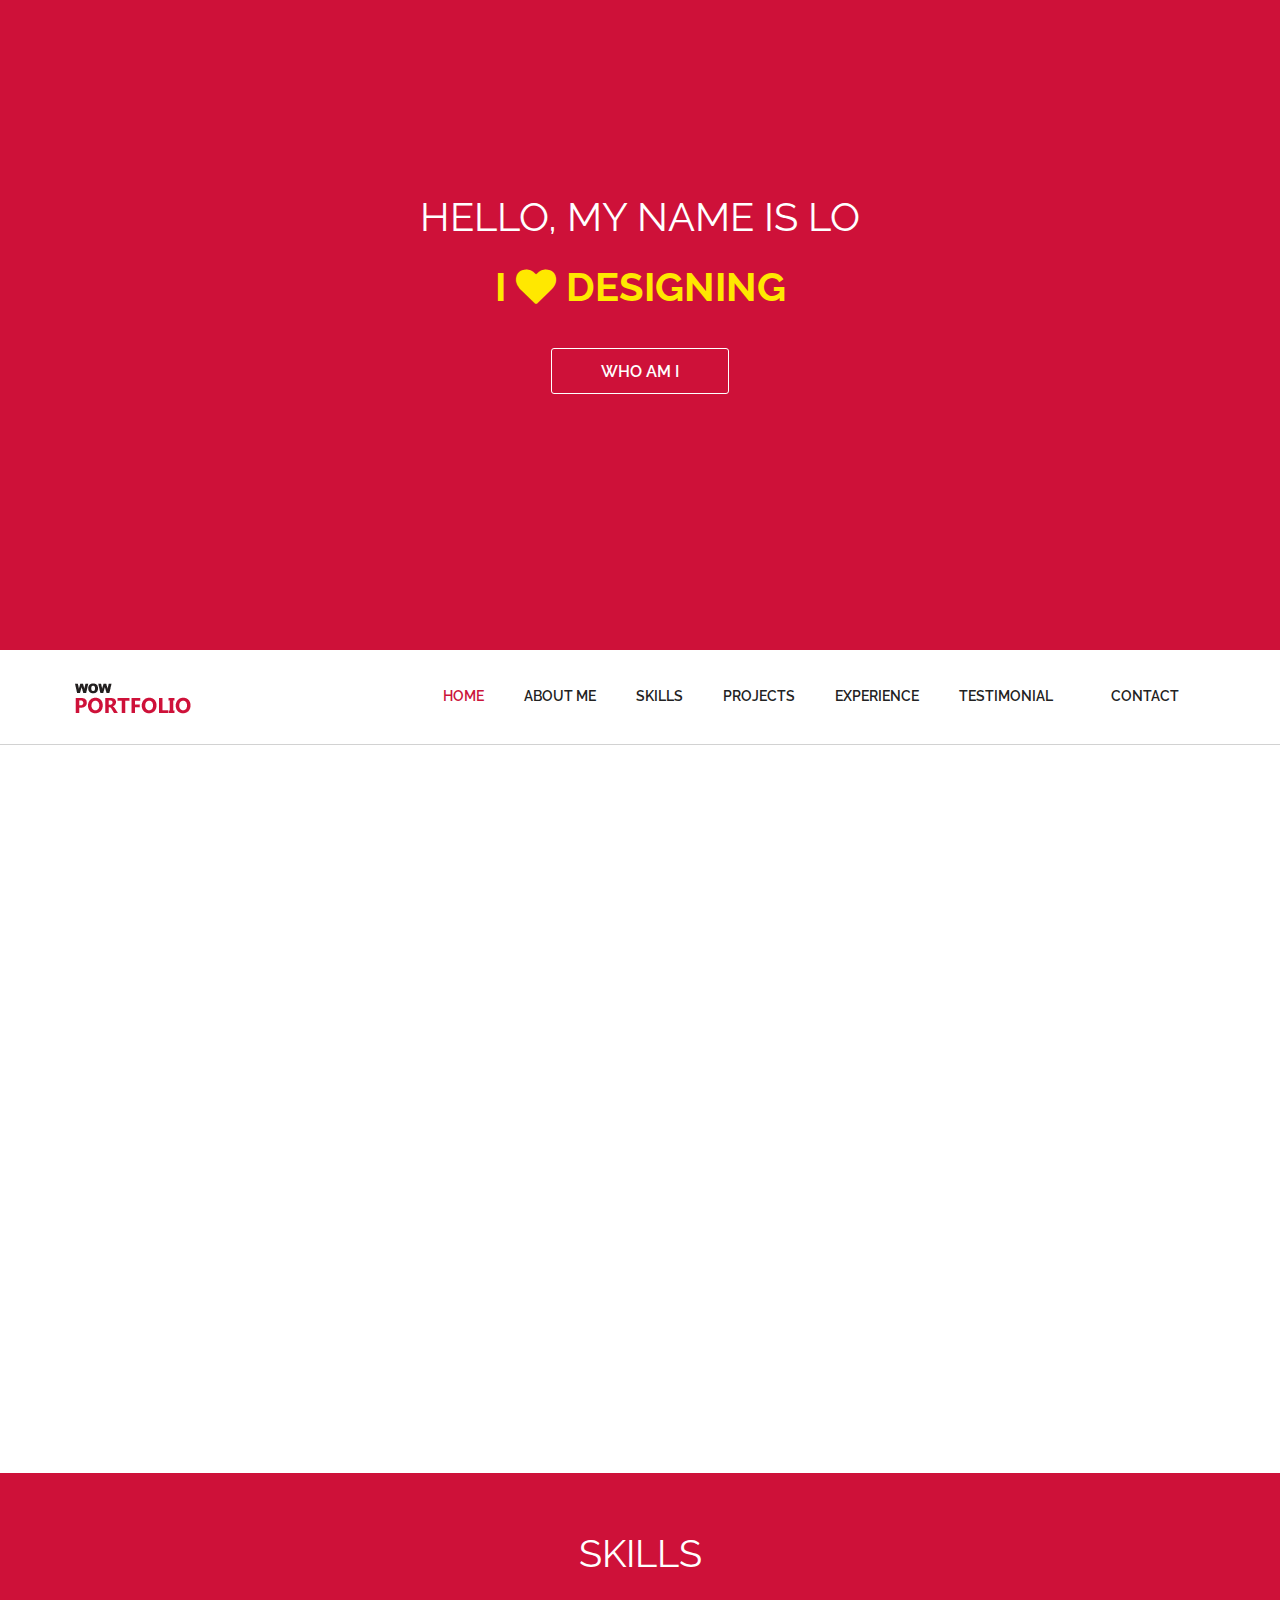
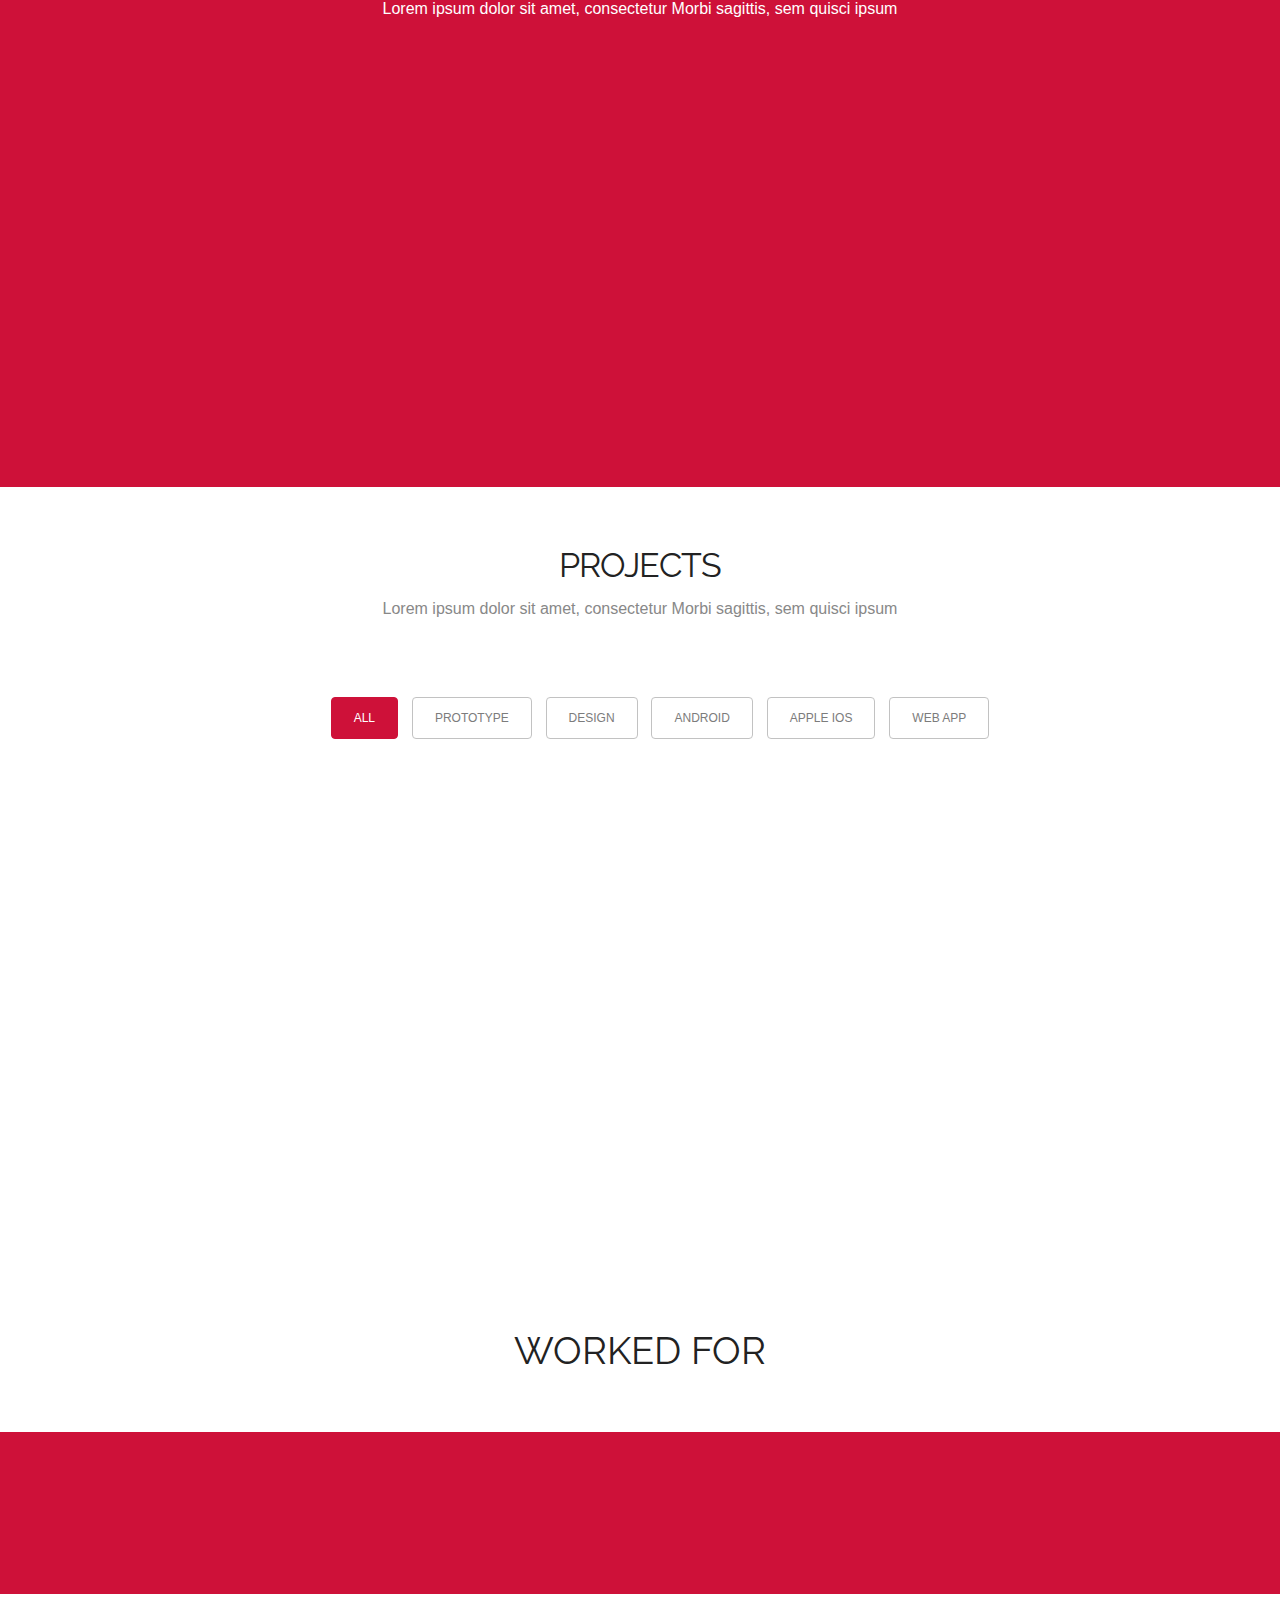
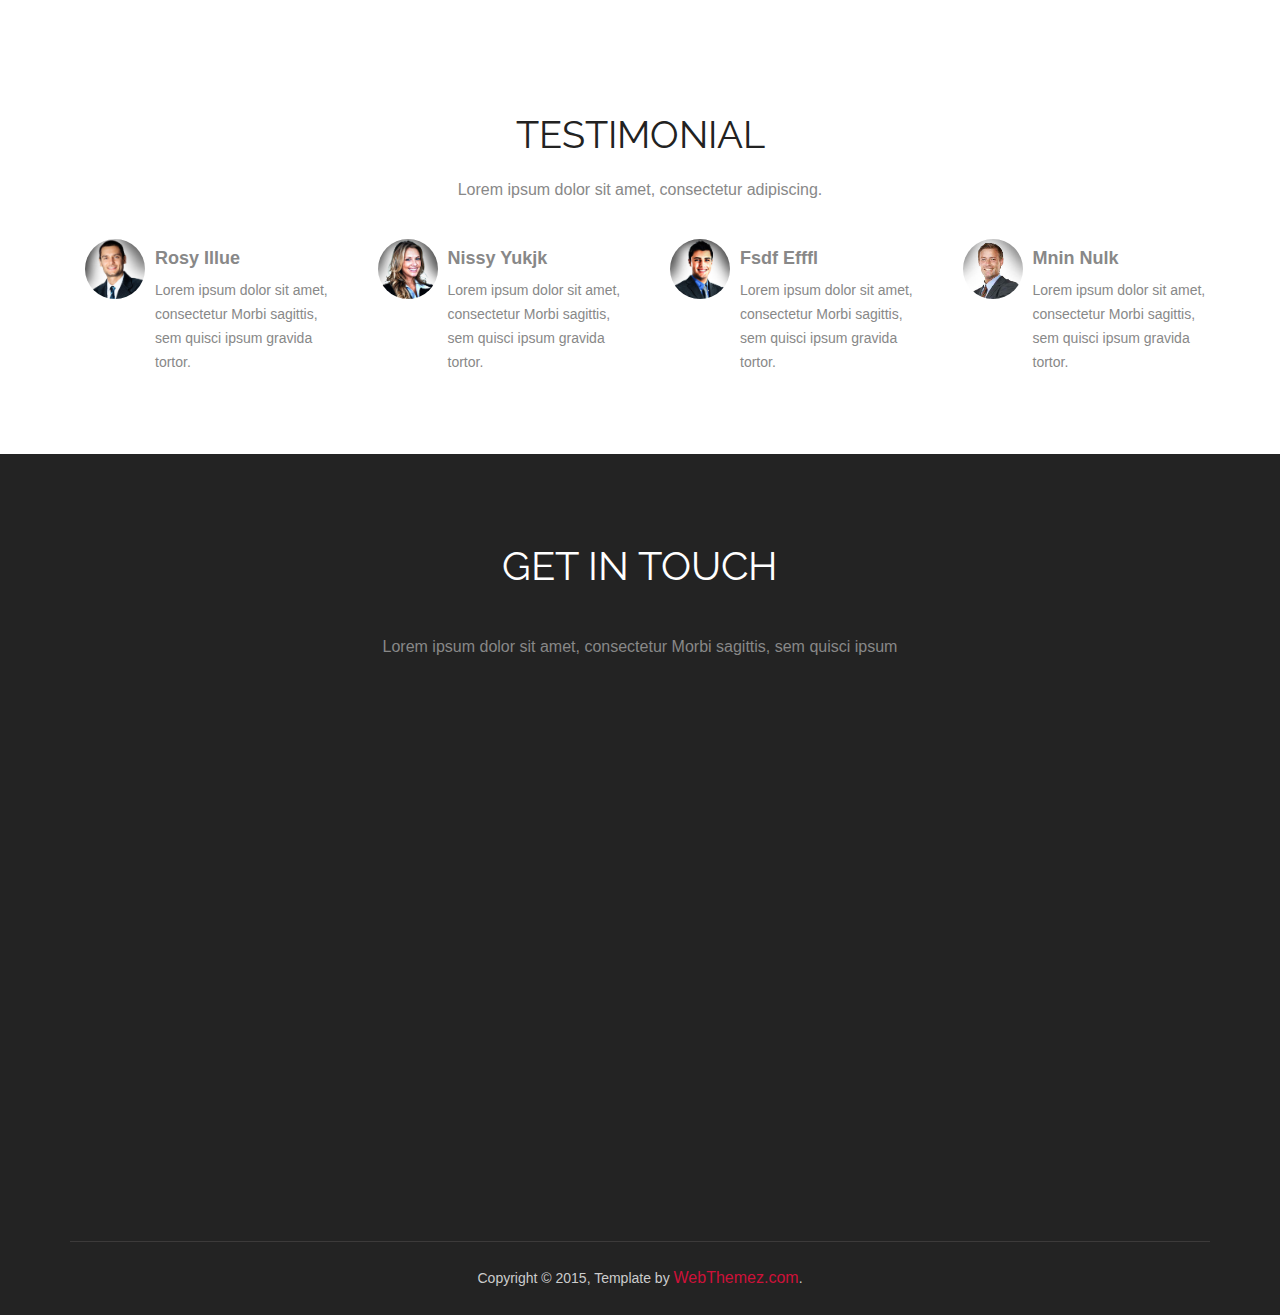
==== novo/index.html @ 46237d08 "ovo" ====
<!--
Author: http://webthemez.com
Note: Donate to remove backlink/credits in the footer(webthemez.com)--
Any help: webthemez@gmail.com
Licence: Creative Commons Attribution 3.0** - http://creativecommons.org/licenses/by/3.0/
-->
<!doctype html>
<html>
<head>
<meta charset="utf-8">
<meta name="viewport" content="width=device-width, maximum-scale=1">
<title>Wow Portfolio Multi Purpose HTML5 Template | Webthemez</title>
<link rel="icon" href="favicon.png" type="image/png">
<link href="css/bootstrap.min.css" rel="stylesheet" type="text/css">
<link rel="stylesheet" href="js/fancybox/jquery.fancybox.css" type="text/css" media="screen" />
<link href="css/style.css" rel="stylesheet" type="text/css"> 
<link href="css/font-awesome.css" rel="stylesheet" type="text/css"> 
<link href="css/animate.css" rel="stylesheet" type="text/css">
 
<!--[if lt IE 9]>
    <script src="js/respond-1.1.0.min.js"></script>
    <script src="js/html5shiv.js"></script>
    <script src="js/html5element.js"></script>
<![endif]-->
 
</head>
<body>

<!--Hero_Section-->
<section id="hero_section" class="top_cont_outer">
  <div class="hero_wrapper">
    <div class="container">
      <div class="hero_section">
        <div class="row">
          <div class="col-md-12">
		   
            <div class="top_left_cont zoomIn wow animated"> 
              <h2>Hello, my name is lo<br> <strong>I <i class="fa fa-heart"></i> Designing</strong></h2>

                <div class="underline"></div>             
              <a href="#aboutUs" class="read_more2">Who Am I</a> </div>
          </div> 
        </div>
      </div>
    </div>
  </div>
</section>
<!--Hero_Section--> 

<!--Header_section-->
<header id="header_wrapper">
  <div class="container">
    <div class="header_box">
      <div class="logo"><a href="#"><img src="img/logo.png" alt="logo"></a></div>
	  <nav class="navbar navbar-inverse" role="navigation">
      <div class="navbar-header">
        <button type="button" id="nav-toggle" class="navbar-toggle" data-toggle="collapse" data-target="#main-nav"> <span class="sr-only">Toggle navigation</span> <span class="icon-bar"></span> <span class="icon-bar"></span> <span class="icon-bar"></span> </button>
        </div>
	    <div id="main-nav" class="collapse navbar-collapse navStyle">
			<ul class="nav navbar-nav" id="mainNav">
			  <li class="active"><a href="#hero_section" class="scroll-link">Home</a></li>
			  <li><a href="#aboutUs" class="scroll-link">About Me</a></li>
			  <li><a href="#service" class="scroll-link">Skills</a></li>
			  <li><a href="#Portfolio" class="scroll-link">Projects</a></li>
			  <li><a href="#clients" class="scroll-link">Experience</a></li>
			  <li><a href="#team" class="scroll-link">Testimonial</a></li>
			  <li><a href="#contact" class="scroll-link">Contact</a></li>
			</ul>
      </div>
	 </nav>
    </div>
  </div>
</header>
<!--Header_section--> 

<section id="aboutUs"><!--Aboutus-->
<div class="inner_wrapper aboutUs-container fadeInLeft animated wow">
  <div class="container">
    <h2>Who Am I</h2>
	<h6>Lorem ipsum dolor sit amet, consectetur Morbi sagittis, sem quisci ipsum</h6>
    <div class="inner_section"> 
	  <div class="row">
						<div class="col-lg-12 about-us">
							<div class="row">
							<div class="col-md-6"> <img class="img-responsive" src="img/about1.jpg" align=""> </div><!-- /.col-md-6 -->
								<div class="col-md-6">
									<h3>I Design Awesome Web Apps</h3>
									<p>
										 Lorem ipsum dolor sit amet, consectetur Morbi sagittis, sem quisci ipsum gravida tortor orci ipsum gravida tortor. Lorem ipsum dolor sit amet, tortor orci ipsum gravida tortor. Lorem ipsum dolor sit amet, conseconsectetur.
									</p>

									<ul class="about-us-list">
										<li class="points">Consectetur Morbi sagittis, sem quisci ipsum gravida tortor</li>
										<li class="points">Morbi sagittis, sem quis lacinia faucibus, orci ipsum gravida </li>
										<li class="points">Lorem ipsum dolor sit amet, consectetur Morbi sagittis, sem quisci gravida </li>
                                        <li class="points">Sagittis, sem quis lacinia faucibus, orci ipsum gravida </li>
										<li class="points">Ipsum dolor sit amet, consectetur Morbi sagittis, sem quisci</li>
									</ul><!-- /.about-us-list -->
								 
								</div><!-- /.col-md-6 -->
								
							</div><!-- /.row -->	
						</div><!-- /.col-lg-12 -->
					</div>
      
    </div>
  </div> 
  </div>
</section>
<!--Aboutus--> 


<!--Service-->
<section  id="service">
  <div class="container">
    <h2>Skills</h2>
	<h6>Lorem ipsum dolor sit amet, consectetur Morbi sagittis, sem quisci ipsum</h6>
    <div class="service_wrapper">
      <div class="row">
        <div class="col-md-3">
		<div class="service_icon delay-03s animated wow  zoomIn"> <span><i class="fa fa-android"></i></span> </div>
          <div class="service_block">
            
            <h3 class="animated fadeInUp wow">Android</h3>
            <p class="animated fadeInDown wow">Lorem Ipsum is simply dummy text of the printing and typesetting industry. </p>
          </div>
        </div>
        <div class="col-md-3"> 
		<div class="service_icon icon2  delay-03s animated wow zoomIn"> <span><i class="fa fa-apple"></i></span> </div> 
		<div class="service_block">
            <h3 class="animated fadeInUp wow">Apple IOS</h3>
            <p class="animated fadeInDown wow">Lorem Ipsum is simply dummy text of the printing and typesetting industry.  </p>
          </div>
        </div>
        <div class="col-md-3">
		<div class="service_icon icon3  delay-03s animated wow zoomIn"> <span><i class="fa fa-html5"></i></span> </div>
          <div class="service_block">
            
            <h3 class="animated fadeInUp wow">Design</h3>
            <p class="animated fadeInDown wow">Lorem Ipsum is simply dummy text of the printing and typesetting industry.  </p>
          </div>
        </div>
		  <div class="col-md-3">
		<div class="service_icon icon3  delay-03s animated wow zoomIn"> <span><i class="fa fa-user"></i></span> </div>
          <div class="service_block">
            
            <h3 class="animated fadeInUp wow">Development</h3>
            <p class="animated fadeInDown wow">Lorem Ipsum is simply dummy text of the printing and typesetting industry.  </p>
          </div>
        </div>
      </div> 
    </div>
  </div>
</section>
<!--Service-->




<!-- Portfolio -->
<section id="Portfolio" class="content"> 
  
  <!-- Container -->
  <div class="container portfolio_title"> 
    
    <!-- Title -->
    <div class="section-title">
      <h2>Projects</h2>
	<h6>Lorem ipsum dolor sit amet, consectetur Morbi sagittis, sem quisci ipsum</h6>
	  
    </div>
    <!--/Title --> 
    
  </div>
  <!-- Container -->
  
  <div class="portfolio-top"></div>
  
  <!-- Portfolio Filters -->
  <div class="portfolio"> 
    
    <div id="filters" class="sixteen columns">
      <ul class="clearfix">
        <li><a id="all" href="#" data-filter="*" class="active">
          <h5>All</h5>
          </a></li>
        <li><a class="" href="#" data-filter=".prototype">
          <h5>Prototype</h5>
          </a></li>
        <li><a class="" href="#" data-filter=".design">
          <h5>Design</h5>
          </a></li>
        <li><a class="" href="#" data-filter=".android">
          <h5>Android</h5>
          </a></li>
        <li><a class="" href="#" data-filter=".appleIOS">
          <h5>Apple IOS</h5>
          </a></li>
        <li><a class="" href="#" data-filter=".web">
          <h5>Web App</h5>
          </a></li>
      </ul>
    </div>
    <!--/Portfolio Filters --> 
    
    <!-- Portfolio Wrapper -->
    <div class="isotope fadeInLeft animated wow grid" style="position: relative; overflow: hidden; height: 480px;" id="portfolio_wrapper">  
      <!-- Portfolio Item -->
      <figure style="position: absolute; left: 0px; top: 0px; transform: translate3d(0px, 0px, 0px) scale3d(1, 1, 1); width: 337px; opacity: 1;" class="portfolio-item one-four   appleIOS isotope-item effect-oscar">
	   
        <div class="portfolio_img"> 
		<img src="img/portfolio_pic1.jpg"  alt="Portfolio 1"> </div> 
			<figcaption>		
				<div>
				  <a href="img/portfolio_pic1.jpg" class="fancybox"> 
					<h2>Warm <span>Oscar</span></h2>
							<p>Oscar is a decent man. He used to clean porches with pleasure.</p>
				  </a>
				</div>
			</figcaption>
        </figure>
      <!--/Portfolio Item --> 
      
      <!-- Portfolio Item-->
      <figure style="position: absolute; left: 0px; top: 0px; transform: translate3d(337px, 0px, 0px) scale3d(1, 1, 1); width: 337px; opacity: 1;" class="portfolio-item one-four  design isotope-item effect-oscar">
        <div class="portfolio_img"> <img src="img/portfolio_pic2.jpg" alt="Portfolio 1"> </div>
        	<figcaption>		
				<div>
				  <a href="img/portfolio_pic2.jpg" class="fancybox"> 
					<h2>Warm <span>Oscar</span></h2>
							<p>Oscar is a decent man. He used to clean porches with pleasure.</p>
				  </a>
				</div>
			</figcaption>
        </figure>
      <!--/Portfolio Item --> 
      
      <!-- Portfolio Item -->
      <figure style="position: absolute; left: 0px; top: 0px; transform: translate3d(674px, 0px, 0px) scale3d(1, 1, 1); width: 337px; opacity: 1;" class="portfolio-item one-four  design  isotope-item effect-oscar">
        <div class="portfolio_img"> <img src="img/portfolio_pic3.jpg" alt="Portfolio 1"> </div>
       <figcaption>		
				<div>
				  <a href="img/portfolio_pic3.jpg" class="fancybox"> 
					<h2>Warm <span>Oscar</span></h2>
							<p>Oscar is a decent man. He used to clean porches with pleasure.</p>
				  </a>
				</div>
			</figcaption>
        </figure>
      <!--/Portfolio Item--> 
      
      <!-- Portfolio Item-->
      <figure style="position: absolute; left: 0px; top: 0px; transform: translate3d(1011px, 0px, 0px) scale3d(1, 1, 1); width: 337px; opacity: 1;" class="portfolio-item one-four  android  prototype web isotope-item effect-oscar">
        <div class="portfolio_img"> <img src="img/portfolio_pic4.jpg" alt="Portfolio 1"> </div>
         <figcaption>		
				<div>
				  <a href="img/portfolio_pic4.jpg" class="fancybox"> 
					<h2>Warm <span>Oscar</span></h2>
							<p>Oscar is a decent man. He used to clean porches with pleasure.</p>
				  </a>
				</div>
			</figcaption>
      </figure>
      <!-- Portfolio Item --> 
      
      <!-- Portfolio Item -->
      <figure style="position: absolute; left: 0px; top: 0px; transform: translate3d(0px, 240px, 0px) scale3d(1, 1, 1); width: 337px; opacity: 1;" class="portfolio-item one-four  design isotope-item effect-oscar">
        <div class="portfolio_img"> <img src="img/portfolio_pic5.jpg" alt="Portfolio 1"> </div>
       <figcaption>		
				<div>
				  <a href="img/portfolio_pic5.jpg" class="fancybox"> 
					<h2>Warm <span>Oscar</span></h2>
							<p>Oscar is a decent man. He used to clean porches with pleasure.</p>
				  </a>
				</div>
			</figcaption>
      </figure>
      <!--/Portfolio Item --> 
      
      <!-- Portfolio Item -->
      <figure style="position: absolute; left: 0px; top: 0px; transform: translate3d(337px, 240px, 0px) scale3d(1, 1, 1); width: 337px; opacity: 1;" class="portfolio-item one-four  web isotope-item effect-oscar">
        <div class="portfolio_img"> <img src="img/portfolio_pic6.jpg" alt="Portfolio 1"> </div>
       <figcaption>		
				<div>
				  <a href="img/portfolio_pic6.jpg" class="fancybox"> 
					<h2>Warm <span>Oscar</span></h2>
							<p>Oscar is a decent man. He used to clean porches with pleasure.</p>
				  </a>
				</div>
			</figcaption>
      </figure>
      <!--/Portfolio Item --> 
      
      <!-- Portfolio Item  -->
      <figure style="position: absolute; left: 0px; top: 0px; transform: translate3d(674px, 240px, 0px) scale3d(1, 1, 1); width: 337px; opacity: 1;" class="portfolio-item one-four  design web isotope-item effect-oscar">
        <div class="portfolio_img"> <img src="img/portfolio_pic7.jpg" alt="Portfolio 1"> </div>       
       <figcaption>		
				<div>
				  <a href="img/portfolio_pic7.jpg" class="fancybox"> 
					<h2>Warm <span>Oscar</span></h2>
							<p>Oscar is a decent man. He used to clean porches with pleasure.</p>
				  </a>
				</div>
			</figcaption>
       </figure>
      <!--/Portfolio Item --> 
      
      <!-- Portfolio Item -->
      <figure style="position: absolute; left: 0px; top: 0px; transform: translate3d(1011px, 240px, 0px) scale3d(1, 1, 1); width: 337px; opacity: 1;" class="portfolio-item one-four   android isotope-item effect-oscar">
        <div class="portfolio_img"> <img src="img/portfolio_pic8.jpg" alt="Portfolio 1"> </div>       
      <figcaption>		
				<div>
				  <a href="img/portfolio_pic8.jpg" class="fancybox"> 
					<h2>Warm <span>Oscar</span></h2>
							<p>Oscar is a decent man. He used to clean porches with pleasure.</p>
				  </a>
				</div>
			</figcaption>
        </figure>
      <!--/Portfolio Item --> 
      
    </div>
    <!--/Portfolio Wrapper --> 
    
  </div>
  <!--/Portfolio Filters -->
  
  <div class="portfolio_btm"></div>
  
  
  <div id="project_container">
    <div class="clear"></div>
    <div id="project_data"></div>
  </div>
 
  
</section>
<!--/Portfolio --> 

<section class="page_section" id="clients"><!--page_section-->
  <h2>Worked For</h2>
<!--page_section-->
<div class="client_logos"><!--client_logos-->
  <div class="container">
    <ul class="fadeInRight animated wow">
      <li><a href="javascript:void(0)"><img src="img/client_logo1.png" alt=""></a></li>
      <li><a href="javascript:void(0)"><img src="img/client_logo2.png" alt=""></a></li>
      <li><a href="javascript:void(0)"><img src="img/client_logo3.png" alt=""></a></li>
      <li><a href="javascript:void(0)"><img src="img/client_logo5.png" alt=""></a></li>
    </ul>
  </div>
</div>
</section>
<!--client_logos-->

<section class="page_section team" id="team"><!--main-section team-start-->
  <div class="container">
    <h2>Testimonial</h2>
    <h6>Lorem ipsum dolor sit amet, consectetur adipiscing.</h6>
	  	
		<div id="team" name="team">
  <div class="container">
    <div class="row centered">
      
      <div class="col-md-3 centered"> <img class="img img-circle lt-box" src="img/team01.jpg" height="120px" width="120px" alt="">
        <div class="rt-box"><h4><strong>Rosy Illue</strong></h4>
        <p>Lorem ipsum dolor sit amet, consectetur Morbi sagittis, sem quisci ipsum gravida tortor.</p><br/>
		</div>
       </div>
         <div class="col-md-3 centered"> <img class="img img-circle lt-box" src="img/team02.jpg" height="120px" width="120px" alt="">
        <div class="rt-box"><h4><strong>Nissy Yukjk</strong></h4>
        <p>Lorem ipsum dolor sit amet, consectetur Morbi sagittis, sem quisci ipsum gravida tortor.</p><br/>
		</div>
       </div>
	      <div class="col-md-3 centered"> <img class="img img-circle lt-box" src="img/team03.jpg" height="120px" width="120px" alt="">
        <div class="rt-box"><h4><strong>Fsdf Efffl</strong></h4>
        <p>Lorem ipsum dolor sit amet, consectetur Morbi sagittis, sem quisci ipsum gravida tortor.</p><br/>
		</div>
       </div>
	      <div class="col-md-3 centered"> <img class="img img-circle lt-box" src="img/team04.jpg" height="120px" width="120px" alt="">
        <div class="rt-box"><h4><strong>Mnin Nulk</strong></h4>
        <p>Lorem ipsum dolor sit amet, consectetur Morbi sagittis, sem quisci ipsum gravida tortor.</p><br/>
		</div>
       </div>
   
    </div>
  </div>
  <!-- row --> 
</div>
	</div>
</section>
<!--/Team-->
<!--Footer-->
<footer class="footer_wrapper" id="contact">
  <div class="container">
    <section class="page_section contact" id="contact">
      <div class="contact_section">
        <h2>Get In Touch</h2>
	<h6>Lorem ipsum dolor sit amet, consectetur Morbi sagittis, sem quisci ipsum</h6>
     
      </div>
      <div class="row">
        <div class="col-lg-4 wow fadeInLeft">	
		 <div class="contact_info">
                            <div class="detail">
                                <h4>UNIQUE Infoway</h4>
                                <p>104, Some street, NewYork, USA</p>
                            </div>
                            <div class="detail">
                                <h4>call us</h4>
                                <p>+1 234 567890</p>
                            </div>
                            <div class="detail">
                                <h4>Email us</h4>
                                <p>support@sitename.com</p>
                            </div> 
                        </div>
       		  
			  
          
          <ul class="social_links">
            <li class="twitter animated bounceIn wow delay-02s"><a href="javascript:void(0)"><i class="fa fa-twitter"></i></a></li>
            <li class="facebook animated bounceIn wow delay-03s"><a href="javascript:void(0)"><i class="fa fa-facebook"></i></a></li>
            <li class="pinterest animated bounceIn wow delay-04s"><a href="javascript:void(0)"><i class="fa fa-pinterest"></i></a></li>
            <li class="gplus animated bounceIn wow delay-05s"><a href="javascript:void(0)"><i class="fa fa-google-plus"></i></a></li> 
          </ul>
        </div>
        <div class="col-lg-8 wow fadeInLeft delay-06s">
          <div class="form">
            <input class="input-text" type="text" name="" value="Your Name *" onFocus="if(this.value==this.defaultValue)this.value='';" onBlur="if(this.value=='')this.value=this.defaultValue;">
            <input class="input-text" type="text" name="" value="Your E-mail *" onFocus="if(this.value==this.defaultValue)this.value='';" onBlur="if(this.value=='')this.value=this.defaultValue;">
            <textarea class="input-text text-area" cols="0" rows="0" onFocus="if(this.value==this.defaultValue)this.value='';" onBlur="if(this.value=='')this.value=this.defaultValue;">Your Message *</textarea>
            <input class="input-btn" type="submit" value="send message">
          </div>
        </div>
      </div>
    </section>
  </div>
  <div class="container">
    <div class="footer_bottom"><span>Copyright © 2015,    Template by <a href="http://webthemez.com">WebThemez.com</a>. </span> </div>
  </div>
</footer>

<script type="text/javascript" src="js/jquery-1.11.0.min.js"></script>
<script type="text/javascript" src="js/bootstrap.min.js"></script>
<script type="text/javascript" src="js/jquery-scrolltofixed.js"></script>
<script type="text/javascript" src="js/jquery.nav.js"></script> 
<script type="text/javascript" src="js/jquery.easing.1.3.js"></script>
<script type="text/javascript" src="js/jquery.isotope.js"></script>
<script src="js/fancybox/jquery.fancybox.pack.js" type="text/javascript"></script> 
<script type="text/javascript" src="js/wow.js"></script> 
<script type="text/javascript" src="js/custom.js"></script>

</body>
</html>
---- novo/css/style.css ----
/*
Author: http://webthemez.com
Note: Donate to remove backlink/credits in the footer(webthemez.com)--
Any help: webthemez@gmail.com
Licence: Creative Commons Attribution 3.0** - http://creativecommons.org/licenses/by/3.0/
*/
@charset "utf-8";
@import url(http://fonts.googleapis.com/css?family=Raleway:800,700,400);
@import url(http://fonts.googleapis.com/css?family=Signika:400,600);

/* Reset
---------------------------------*/
ul {
    list-style: none;
}

.figure {
    margin: 0px;
}

img {
    max-width: 100%;
}

a, a:hover, a:active {
    outline: 0px !important;
	text-decoration:none;
}
.clear {
    clear: both;
    display: block;
    overflow: hidden;
    visibility: hidden;
    width: 0;
    height: 0;
}
.clearfix:before,
.clearfix:after {
    content: '\0020';
    display: block;
    overflow: hidden;
    visibility: hidden;
    width: 0;
    height: 0;
}

.clearfix:after {
    clear: both;
}

/* Common style */
.grid figure {
	position: relative;
	float: left;
	overflow: hidden;
	margin: 10px 1%;
	min-width: 320px;
	max-width: 480px;
	max-height: 360px;
	width: 48%;
	background: #3085a3;
	text-align: center;
	cursor: pointer;
}

.grid figure img {
	position: relative;
	display: block;
	min-height: 100%;
	max-width: 100%;
	opacity: 0.8;
}

.grid figure figcaption {
	padding: 2em;
	color: #fff;
	text-transform: uppercase;
	font-size: 1.25em;
	-webkit-backface-visibility: hidden;
	backface-visibility: hidden;
}

.grid figure figcaption::before,
.grid figure figcaption::after {
	pointer-events: none;
}

.grid figure figcaption,
.grid figure figcaption > a {
	position: absolute;
	top: 0;
	left: 0;
	width: 100%;
	height: 100%;
}

/* Anchor will cover the whole item by default */
/* For some effects it will show as a button */
.grid figure figcaption > a {
	z-index: 1000;
	text-indent: 200%;
	white-space: nowrap;
	font-size: 0;
	opacity: 0;
}

.grid figure h2 {
	word-spacing: -0.15em;
	font-weight: 300;
}

.grid figure h2 span {
	font-weight: 800;
}

.grid figure h2,
.grid figure p {
	margin: 0;
}

.grid figure p {
	letter-spacing: 1px;
	font-size: 68.5%;
}

/*---------------*/
/***** Oscar *****/
/*---------------*/

figure.effect-oscar {
	background: -webkit-linear-gradient(45deg, #22682a 0%, #9b4a1b 40%, #3a342a 100%);
	background: linear-gradient(45deg, #22682a 0%,#9b4a1b 40%,#3a342a 100%);
}

figure.effect-oscar img {
	opacity: 0.9;
	-webkit-transition: opacity 0.35s;
	transition: opacity 0.35s;
}

figure.effect-oscar figcaption {
	padding: 3em;
	background-color: rgba(58,52,42,0.7);
	-webkit-transition: background-color 0.35s;
	transition: background-color 0.35s;
}

figure.effect-oscar figcaption::before {
	position: absolute;
	top: 30px;
	right: 30px;
	bottom: 30px;
	left: 30px;
	border: 1px solid #fff;
	content: '';
}

figure.effect-oscar h2 {
	margin: 20% 0 10px 0;
	-webkit-transition: -webkit-transform 0.35s;
	transition: transform 0.35s;
	-webkit-transform: translate3d(0,100%,0);
	transform: translate3d(0,100%,0);
	color:#A3A3A3;
}

figure.effect-oscar figcaption::before,
figure.effect-oscar p {
	opacity: 0;
	-webkit-transition: opacity 0.35s, -webkit-transform 0.35s;
	transition: opacity 0.35s, transform 0.35s;
	-webkit-transform: scale(0);
	transform: scale(0);
}

figure.effect-oscar:hover h2 {
	-webkit-transform: translate3d(0,0,0);
	transform: translate3d(0,0,0);
	color:#fff;
}

figure.effect-oscar:hover figcaption::before,
figure.effect-oscar:hover p {
	opacity: 1;
	-webkit-transform: scale(1);
	transform: scale(1);
	color:#fff;+++++++
}

figure.effect-oscar:hover figcaption {
	background-color: rgba(58,52,42,0);
}

figure.effect-oscar:hover img {
	opacity: 0.4;
}

/* Styles
---------------------------------*/
body {
    background: #fff;
    font-family: 'Open Sans', sans-serif;
    font-size: 14px;
    font-weight: normal;
    color: #888888;
    margin: 0;
}

h2 {
    font-size: 38px;
    color: #222222;
    font-family: 'Raleway', sans-serif;
    font-weight: normal;
    margin: 0px 0 25px 0;
    text-align: center;
    text-transform: uppercase;
}

h3 {
    font-family: 'Open Sans', sans-serif;
    font-weight: 600;
    color: #222222;
    font-size: 18px;
    margin: 0 0 5px 0;
}

h6 {
    font-size: 16px;
    color: #888888;
    font-family: 'Open Sans', sans-serif;
    font-weight: 400;
    text-align: center;
    margin: 0 0 60px 0;
}

p {
    line-height: 24px;
    margin: 0;
}

/* Header Styles
---------------------------------*/

#header_wrapper {
    background: #ffffff;
    padding: 20px 0px;
	
    border-top: bisque;
	box-shadow: 1px 1px 4px rgba(60, 60, 60, 0.44);
    border-bottom: 1px solid #D2D2D2;
}

.header_box {
    position: relative;
}

.logo {
    float: left;
    margin-top: 8px;
	position: relative;
	z-index: 2;
}

.res-nav_click {
    display: none;
}
	

/* Nav Styles
---------------------------------*/
.navbar-inverse {
    background-color: transparent;
    border-color: transparent;
}

.navbar {
    min-height: 40px;
    margin-bottom: 0px;
}

.navbar-inverse .navbar-nav > li > a {
    color: #222;
}

.navStyle {
    float: right;
}

.navStyle ul {
    list-style: none;
    padding: 0px;
}

.navStyle ul li {
    display: inline-block;
    margin: 0 5px;
}

.navStyle ul li:first-child {
	/*margin:0px;*/;
}

.navStyle ul li:last-child {
    margin: 0 0 0 23px;
}

.navStyle ul li a {
    display: block;
    font-size: 14px;
    color: #222222;
    font-family: 'Raleway', sans-serif;
    text-decoration: none;
    text-transform: uppercase;
    font-weight: 600;
    transition: all 0.2s ease-in-out;
    -moz-transition: all 0.2s ease-in-out;
    -webkit-transition: all 0.2s ease-in-out;
}

.navStyle ul li a:hover {
    color: #ED5441;
}

.navStyle > li > a:hover, .nav > li > a:focus {
    text-decoration: none;
    color: #ED5441;
    background-color: transparent;
}

.navbar-inverse .navbar-nav > li > a:hover, .navbar-inverse .navbar-nav > li > a:focus {
    color: #CA133A;
    background-color: transparent;
}

.navbar-inverse .navbar-nav > .active > a, .navbar-inverse .navbar-nav > .active > a:hover, .navbar-inverse .navbar-nav > .active > a:focus {
    color: #CB143B;
    background-color: transparent;
}

.navStyle > li.active > a,
.navStyle > li.active > a:hover {
    text-decoration: none;
    color: #ED5441;
    background-color: transparent;
}

.borderLeft {
    border-left: 1px solid #DADADA;
}

.borderTop {
    margin-top: 30px;
    border-top: 1px solid #DADADA;
}

.mrgTop {
    margin-top: 30px;
}
/* Top_content
---------------------------------*/

.top_cont_outer {
    background: #ED5441;
    position: relative;
	
    background: #CE1139;
	height:650px;
}

.hero_section {
    position: relative;
    padding-top: 72px;
}

.white_pad {
    position: relative;
    right: 0px;
    bottom: 0px;
}

.white_pad img {
    position: absolute;
    right: 0px;
    bottom: 0px;
}

.top_left_cont {
    padding: 110px 0;
}

.top_left_cont h3 {
    font-size: 16px;
    color: #f56eab;
    margin: 0 0 20px 0;
    text-align: left;
    font-weight: 700;
}

.top_left_cont h2 {
    font-size: 40px;
    color: #FFF;
    margin: 0 0 26px 0;
    font-family: 'Raleway', sans-serif;
    text-align: center;
    line-height: 70px;
}

.top_left_cont h2 strong {
    font-weight: 700;
	
    color: #FFE800;
}

.top_left_cont p {
font-size: 18px;
color: #FFFFFF;
margin: 0 0 30px 0;
line-height: 33px;
text-align: center;
font-weight: normal;
font-size: 22px;
/* font-weight: 300; */
text-align: center;
letter-spacing: 1px;
}

a.read_more, a.read_more2 {
    font-family: 'Raleway', sans-serif;
    display: block;
    font-size: 16px;
    width: 178px;
    height: 46px;
    line-height: 46px;
    border-radius: 3px;
    text-align: center;
    text-transform: uppercase;
    font-weight: 600;
    transition: all 0.2s ease-in-out;
    -moz-transition: all 0.2s ease-in-out;
    -webkit-transition: all 0.2s ease-in-out;
    background: transparent;
    color: #fff;
    border: 1px solid #fff;
	margin:0 auto;
}
a.read_more{
	 color: #3C3C3C;
	 border: 1px solid #3C3C3C;
}
a.read_more2:hover, a.read_more:hover {
    background: #fff;
    color: #0593F9;
    border: 1px solid #fff;
}
a.read_more:hover {
    background: #fff;
    color: #ED5441;
    border: 1px solid #ED5441;
}

	







/* Services
---------------------------------*/

#service {
    padding: 60px 0px;
    background: #CE1139;
}
#service h2{
  color: #fff;

}
.service_wrapper {
    padding: 40px 0 40px;
}

.service_section {
}

.service_block {
    text-align: center;
    padding-left: 15px;
    padding-right: 15px; 
	position: relative;
}

.service_icon {  
    width: 90px;
    height: 85px;
    margin: 0px auto 25px; 
}

 

.service_icon span {
    background: transparent; 
    display: block;
    height: 100%;
    width: 100%;
	
    border: 1px solid #fff;
    border-radius: 50%;
}

.service_icon i {
  color: #FFFFFF;
font-size: 40px;
margin-top: 0;
position: relative;
top: 20px;
z-index: 20;
display: block;
text-align: center;
}

.service_block h3 {
    font-family: 'Raleway', sans-serif;
    font-weight: 600;
    font-size: 25px;
    color: #fff;
margin: 35px 0 15px; 
}
#service h6{
color:#fff;
}
.service_block p {
    font-size: 16px;
    color: #fff;
    margin: 0 0 35px 0; 
}
	


/* Latest Work
---------------------------------*/


#work_outer {
    background: #f9f9f9;
    padding: 70px 0px;
    position: relative;
}

.work_pic {
    position: absolute;
    right: 0;
    top: 25%;
    width: 50%;
}

.inner_section {
    padding: 0px;
}

.service-list {
    padding: 0 0 0 0;
    font-size: 14px;
    margin-bottom: 40px;
}

.service-list-col1 {
    float: left;
    width: 60px;
    text-align: center;
}

.service-list-col1 i {
    display:;
    color: #888;
    font-size: 19px;
    font-style: normal;
    line-height: 20px;
}

.service-list-col2 {
    overflow: hidden;
}

.page_section.alabaster {
    background: #fafafa;
}

.work_bottom {
    padding: 20px 0 0 0px;
}

.work_bottom span {
    font-size: 18px;
    color: #333333;
    display: block;
    margin: 0 0 20px 0;
}

a.contact_btn {
    background: #fff;
    text-transform: uppercase;
    display: block;
    width: 176px;
    height: 49px;
    text-align: center;
    line-height: 49px;
    font-size: 16px;
    color: #ED5441;
    border-radius: 3px;
    font-family: 'Raleway', sans-serif;
    font-weight: 600;
    border: 2px solid #ED5441;
    transition: all 0.2s ease-in-out;
    -moz-transition: all 0.2s ease-in-out;
    -webkit-transition: all 0.2s ease-in-out;
}

a.contact_btn:hover {
    background: #ED5441;
    color: #fff;
}

.input-text {
    background: transparent;
}


/* Portfolio
---------------------------------*/


#Portfolio {
    padding: 60px 0px;
}

.Portfolio-nav {
    padding: 0;
    margin: 0 0 45px 0;
    list-style: none;
    text-align: center;
}

.Portfolio-nav li {
    margin: 0 10px;
    display: inline;
}

.Portfolio-nav li a {
    display: inline-block;
    padding: 10px 22px;
    font-size: 12px;
    line-height: 20px;
    color: #222222;
    border-radius: 4px;
    text-transform: uppercase;
    background: #f7f7f7;
    margin-bottom: 5px;
    transition: all 0.3s ease-in-out;
    -moz-transition: all 0.3s ease-in-out;
    -webkit-transition: all 0.3s ease-in-out;
}

.Portfolio-nav li a:hover {
    background: #ED5441;
    color: #fff;
    text-decoration: none;
}

.portfolioContainer {
    margin: 0 auto;
    padding-left: 15px;
    width: auto !important;
}

.Portfolio-box {
    text-align: center;
    width: 350px;
    overflow: hidden;
    float: left;
    padding: 12px 0px;
}

.Portfolio-box img {
    transition: all 0.3s ease-in-out;
    -moz-transition: all 0.3s ease-in-out;
    -webkit-transition: all 0.3s ease-in-out;
}

.Portfolio-box img:hover {
    opacity: 0.6;
}

.Portfolio-nav li a.current {
    background: #ED5441;
    color: #fff;
    text-decoration: none;
}

img {
    max-width: 100%;
}

/* no transition on .isotope container */

.isotope .isotope-item {
  /* change duration value to whatever you like */
    -webkit-transition-duration: 0.6s;
    -moz-transition-duration: 0.6s;
    transition-duration: 0.6s;
}

.isotope .isotope-item {
    -webkit-transition-property: -webkit-transform, opacity;
    -moz-transition-property: -moz-transform, opacity;
    transition-property: transform, opacity;
}

.page_section.paddind {
    padding-bottom: 60px;
}


/* Happy Clients
---------------------------------*/



#clients {
    padding: 60px 0px;
}

.client_area {
    width: 960px;
    margin: 0px auto;
}

.client_section {
    padding: 35px 0 0 0;
}

.client_section.btm {
    padding: 20px 0 0 0;
}

.client_profile {
    float: left;
    text-align: center;
}

.client_profile.flt {
    float: right;
}

.client_profile_pic {
    border-radius: 50%;
    border: 2px solid #f5f5f5;
    margin: 0 0 15px 0;
    width: 220px;
    height: 220px;
}

.client_profile_pic img {
    border-radius: 50%;
    border: 3px solid #f5f5f5;
}

.client_profile h3 {
    font-size: 18px;
    color: #49b5e7;
    margin: 0 0 0 0;
}

.client_profile span {
    display: block;
    font-size: 16px;
    color: #888888;
}

/* Clients
---------------------------------*/


.client_logos {
    background: #CE1139;
    padding: 60px 0;
    margin-top: 60px;
}

.client_logos ul {
    padding: 0;
    margin: 0;
    list-style: none;
    text-align: center;
}

.client_logos ul li {
    display: inline;
    margin: 0 25px;
}

.client_logos ul a {
    display: inline-block;
    margin: 0 20px;
}

.page_section.team {
    padding: 60px 0;
}

.page_section.team h6 {
    margin-bottom: 40px;
}

/* About Us
--------------------------- */
 
.aboutUs-container {
background-repeat: no-repeat;
background-position: right;
background-size: auto 100%;
background-position-y: 70px;
}
#about-us .read-more{
	border: 1px solid #ED5441;
	color: #1a1a1a;
}

#about-us .read-more:hover{
	background-color: #e74c3c;
	border: 1px solid #e74c3c;
	color: #fff;
}
.about-us-post-container{
	background-repeat: no-repeat;
	background-position: right;
	background-size: auto 100%;
}
.about-us{
	margin-top: 70px;
	margin-bottom: 50px;
}
.about-us h3{
	font-size:28px;
}
.points{ 
	margin-bottom: 10px;
	font-size:14px;
	padding-left:0px;
}
.about-us p{
	/*font-size: 0.9375em;*/
	line-height: 1.625em;
	padding: 15px 0;
}
.about-us .about-us-list{
	list-style: none;
	margin-bottom: 20px;
	padding-left:0px;
}

.about-us .points{
	position: relative;
	list-style-type: none;
	padding: 5px 0 5px 30px;
}

.about-us .points:before{
	content: "\f058";
	position: absolute;
	font-family: FontAwesome;
	font-size: 1.125em;
	color: #CE1139;
	left: 0px;
	top: 3px;
}

.about-us-link a:first-child{
	margin-left: 0;
}


/* Team
---------------------------------*/
.team_section {
    max-width: 993px;
    margin: 0 auto;
}

.team_area {
    width: 30.66%;
    margin-right: 3.82979%; 
    overflow: hidden;
    text-align: center;
    float: left;
}

.team_area span {
    margin-bottom: 24px;
    display: block;
}

.team_area:nth-of-type(3n+0) {
    margin: 0;
}

.team_box {
    width: auto;
    height: auto;
    position: relative;
    border-radius: 50%;
    margin: 0px 3px 25px 3px;
}
/*
.team_box_shadow {
    transition: all 0.3s ease-in-out;
    -moz-transition: all 0.3s ease-in-out;
    -webkit-transition: all 0.3s ease-in-out;
    position: absolute;
    width: 100%;
    height: 26%;
    z-index: 10;
    bottom: 0px;
} */

.team_box_shadow a {
    display: block;
    width: 100%;
    height: 100%; 
}

.team_box:hover .team_box_shadow {
    box-shadow: inset  0px 0px 0px 148px rgba(17,17,17,0.80);
}

.team_box:hover ul {
    display: block;
    opacity: 1;
}

.team_box img {
    display: block;
    border-radius: 0%;
    width: 90%;
    margin: 0 auto;
}

.team_box ul {
    display: block;
    padding: 0;
    margin: 0;
    list-style: none;
    position: absolute;
    left: 0;
    top: 88%;
    width: 100%;
    text-align: center;
    margin-top: -14px;
    z-index: 15;
    transition: all 0.6s ease-in-out;
    -moz-transition: all 0.6s ease-in-out;
    -webkit-transition: all 0.6s ease-in-out;
}

.team_box ul li {
    display: inline-block;
    margin: 0 11px;
	width: 34px; 
border-radius: 50%;
background: #fff;
padding: 10px 0 4px;
margin-bottom: 5px;
}

.team_box ul li a { 
    display: inline-block;
    font-size: 18px;
    color: #232323;
    transition: all 0.3s ease-in-out;
    -moz-transition: all 0.3s ease-in-out;
    -webkit-transition: all 0.3s ease-in-out;
}

.team_box ul li a:hover, .team_box ul li a:focus {
    text-decoration: none;
}

.team_box ul li a.fa-twitter:hover {
    color: #55acee;
}

.team_box ul li a.fa-facebook:hover {
    color: #3b5998;
}

.team_box ul li a.fa-pinterest:hover {
    color: #cb2026;
}

.team_box ul li a.fa-google-plus:hover {
    color: #dd4b39;
}
 .img-circle {
border-radius: 50%;
}
.centered {
text-align: center;
}
#team .fa {
width: 30px;
height: 30px;
margin: 0 3px;
border-radius: 100%;
font-size: 15px;
line-height: 30px;
outline: 0;
color: #CE1139;
background-color: #fff;
-webkit-transition: all .3s;
-moz-transition: all .3s;
transition: all .3s;
border: 1px solid #CE1139;
}
#aboutUs {
    padding: 60px 0;
    background: #fff;
}

/* Contact
---------------------------------*/
.page_section.contact {
    padding: 90px 0 100px;
}
 
.contact_section {
    margin: 0 0 60px 0;
}

.contact_section h2 {
    font-size: 40px;
    color: #ffffff;
    margin: 0 0 50px 0;
    text-transform: uppercase;
}

.contact_block {
    text-align: center;
}

.contact_block_icon {
    border-radius: 50%;
    height: 85px;
    width: 85px;
    margin: 0px auto 20px;
}

.contact_block_icon.icon2 {
    border-color: #ED5441;
}

.contact_block_icon.icon3 {
    border-color: #49b5e7;
}

.contact_block_icon span {
    background: none repeat scroll 0 0 #f56eab;
    border: 5px solid #fff;
    border-radius: 50%;
    display: block;
    height: 100%;
    width: 100%;
}

.contact_block_icon.icon2 {
    border-color: #ED5441;
}

.contact_block_icon.icon2 span {
    background: #ED5441;
}

.contact_block_icon.icon3 {
    border-color: #49b5e7;
}

.contact_block_icon.icon3 span {
    background: #49b5e7;
}

.contact_block_icon i {
    color: #fff;
    font-size: 36px;
    margin-top: 0;
    position: relative;
    top: 26px;
    z-index: 20;
}

.contact_block span {
    display: block;
    font-size: 16px;
    color: #ffffff;
    line-height: 20px;
}

.contact_block span a {
    display: block;
    font-size: 16px;
    color: #ffffff;
    line-height: 20px;
}

.contact_info {
    font-size: 15px;
    margin: 0 0 0 20px;
    padding-left: 0;
}

.contact_info  h3 {
    font-size: 24px;
    font-weight: 600;
    margin: 0 0 30px;
    color: #fff;
}

.contact_info p {
    line-height: 28px;
    display: block;
    font-size: 16px;
    color: #ffffff;
    margin: 0 0 30px;
}

.social_links {
    padding:0;
    margin: 0;
    display: block;
    overflow: hidden;
    list-style: none;
}

.social_links li {
    float: left;
    margin-right: 4px;
}

.social_links li a {
    display: block;
    width: 50px;
    height: 50px;
    text-align: center;
    line-height: 50px;
    font-size: 25px;
    color: #fff;
}

.social_links li a:hover, .social_links li a:focus {
    text-decoration: none;
    border-radius: 80px;
}

.twitter a:hover {
    color: #55acee;
}

.facebook a:hover {
    color: #3b5998;
}

.pinterest a:hover {
    color: #cb2026;
}

.gplus a:hover {
    color: #dd4b39;
}
 

.form {
    margin: 0 66px 0 30px;
}

.input-text {
    padding: 15px 16px;
    border: 1px solid #ccc;
    width: 100%;
    height: 50px;
    display: block;
    border-radius: 4px;
    font-size: 15px;
    color: #aaa;
    margin: 0 0 15px 0;
    transition: all 0.3s ease-in-out;
    -moz-transition: all 0.3s ease-in-out;
    -webkit-transition: all 0.3s ease-in-out;
}

.input-text:focus {
    border: 1px solid #fff;
    outline: 0;
    -webkit-box-shadow: inset 0 1px 1px rgba(0, 0, 0, 0.075), 0 0 8px rgba(124, 197, 118, 0.3);
    -moz-box-shadow: inset 0 1px 1px rgba(0, 0, 0, 0.075), 0 0 8px rgba(124, 197, 118, 0.3);
    box-shadow: inset 0 1px 1px rgba(0, 0, 0, 0.075), 0 0 8px rgba(124, 197, 118, 0.3);
}

.input-text.text-area {
    height: 230px;
    resize: none;
    overflow: auto;
    
}

.input-btn {    
    width: 175px;
    height: 50px;
    letter-spacing: 0px;
    background: #CE1139;
    border-radius: 3px;
    color: #ffffff;
    font-size: 16px;
    text-transform: uppercase;
    font-weight: 600;
    border: 0px;
    transition: all 0.3s ease-in-out;
    -moz-transition: all 0.3s ease-in-out;
    -webkit-transition: all 0.3s ease-in-out;
}

.input-btn:hover {
    background: #fff;
    color: #222;
}

/* Footer
---------------------------------*/

.footer_wrapper {
    background: #232323;
}

.footer_bottom {
    border-top: 1px solid #3C3A3A;
    padding: 25px 0;
}

.footer_bottom span {
    display: block;
    font-size: 14px;
    color: #cccccc;
    text-align: center;
}

.footer_bottom span a {
    display: inline-block;
    color: #CE1139;
    font-size: 16px;
    transition: all 0.3s ease-in-out;
    -moz-transition: all 0.3s ease-in-out;
    -webkit-transition: all 0.3s ease-in-out;
}

.footer_bottom span a:hover {
    color: #fff;
}

/* Animation Timers
---------------------------------*/
.delay-02s {
    animation-delay: 0.2s;
    -webkit-animation-delay: 0.2s;
}

.delay-03s {
    animation-delay: 0.3s;
    -webkit-animation-delay: 0.3s;
}

.delay-04s {
    animation-delay: 0.4s;
    -webkit-animation-delay: 0.4s;
}

.delay-05s {
    animation-delay: 0.5s;
    -webkit-animation-delay: 0.5s;
}

.delay-06s {
    animation-delay: 0.6s;
    -webkit-animation-delay: 0.6s;
}

.delay-07s {
    animation-delay: 0.7s;
    -webkit-animation-delay: 0.7s;
}

.delay-08s {
    animation-delay: 0.8s;
    -webkit-animation-delay: 0.8s;
}

.delay-09s {
    animation-delay: 0.9s;
    -webkit-animation-delay: 0.9s;
}

.delay-1s {
    animation-delay: 1s;
    -webkit-animation-delay: 1s;
}

.delay-12s {
    animation-delay: 1.2s;
    -webkit-animation-delay: 1.2s;
}


/*new_profolio*/



	
/* Portfolio */	
	
.container.portfolio_title {
    padding-bottom: 0px;
}

#portfolio {
    padding: 60px 0 40px;
}



/* Portfolio Filters */	

#filters {
    margin-top: 10px;
    margin-bottom: 40px;
    text-align: center;
    display: block;
    float: none;
    z-index: 2;
    position: relative;
}

#filters ul li {
    display: inline-block;
    margin: 0 5px;
}

#filters ul li a {
    display: block;
}

#filters ul li a h5 {
    background: none repeat scroll 0 0 #f7f7f7;
    border-radius: 4px;
    display: inline-block;
    
    font-size: 12px;
    line-height: 20px;
    margin-bottom: 5px;
    padding: 10px 22px;
    text-transform: uppercase;
    transition: all 0.3s ease-in-out 0s;
    background: #fff;
    border: #C2C2C2 solid 1px;
    color: #7C7C7C;
}

#filters ul li a:hover h5, #filters ul li a.active h5 {
    background: #CE1139;
    color: #FFFFFF;
    text-decoration: none;
    border: #CE1139 solid 1px;
}

.section-title h2 {
    color: #222222;
    font-family: 'Raleway', sans-serif;
    font-size: 34px;
    letter-spacing: -1px;
    margin: 0 0 15px;
    text-align: center;
    text-transform: uppercase;
}

.section-title span {
    display: block;
    color: #888888;
    font-family: 'Open Sans',sans-serif;
    font-size: 16px;
    font-weight: 400;
    margin: 0 0 60px;
    text-align: center;
}



/* Portfolio Items */	

#portfolio_wrapper {
    position: relative;
    padding: 0;
    width: 100%;
    margin: 0 auto;
    display: block;
}

#portfolio_wrapper .one-four {
    margin: 0!important;
    line-height: 0;
    width: 25%;
    padding: 0;
    position: relative;
}

.portfolio-item {
    padding: 0;
    position: relative;
    overflow: hidden;
}

.portfolio-item .portfolio_img {
    overflow: hidden;
    display: block;
    position: relative;
}

.portfolio-item .portfolio_img img {
    width: 100%;
    height: auto;
}

.portfolio-item:hover .item_overlay {
    opacity: 1;
    transition: all 0.4s ease 0s;
    -moz-transition: all 0.4s ease 0s;
    -webkit-transition: all 0.4s ease 0s;
    -ms-transition: all 0.4s ease 0s;
    -o-transition: all 0.4s ease 0s;
}

.item_overlay {
    width: 100%;
    height: 100%;
    position: absolute;
    top: 0;
    left: 0;
    opacity: 0;
    transition: all 0.3s ease 0s;
    -moz-transition: all 0.3s ease 0s;
    -webkit-transition: all 0.3s ease 0s;
    -o-transition: all 0.3s ease 0s;
    cursor: pointer;
}

.open-project-link {
    width: 100%;
    height: 100%;
    position: absolute;
    z-index: 100;
}

.item_overlay:hover {
    background:rgba(89, 89, 89, 0.7);
}

.item_info {
    position: absolute;
    height: 100px;
    width: 100%;
    top: 50%;
    margin-top: -50px;
    text-align: center;
}

.project_name {
    color: #fff;
    text-transform: uppercase;
    margin-top: 25px;
    
    opacity: 0;
    font-size: 18px;
    transition: all 0.2s ease 0s;
    -moz-transition: all 0.2s ease 0s;
    -webkit-transition: all 0.2s ease 0s;
    -ms-transition: all 0.2s ease 0s;
    -o-transition: all 0.2s ease 0s;
    position: relative;
    z-index: 10;
}

.portfolio-item:hover .project_name {
    opacity: 1;
    -webkit-transition: opacity .1s .2s;
    -moz-transition: opacity .1s .2s;
    -ms-transition: opacity .1s .2s;
    -o-transition: opacity .1s .2s;
    transition: opacity .1s .2s;
}

.project_catg {
    font-size: 14px;
    color: #fff;
    opacity: 0;
    margin-top: 0px;
    transition: all 0.2s ease 0s;
    -moz-transition: all 0.2s ease 0s;
    -webkit-transition: all 0.2s ease 0s;
    -ms-transition: all 0.2s ease 0s;
    -o-transition: all 0.2s ease 0s;
}

.portfolio-item:hover .project_catg {
    opacity: 0.8;
    -webkit-transition: opacity .1s .2s;
    -moz-transition: opacity .1s .2s;
    -ms-transition: opacity .1s .2s;
    -o-transition: opacity .1s .2s;
    transition: opacity .1s .2s;
}

.zoom-icon {
    left: 50%;
    margin-left: -20px;
    position: inherit;
    width: 40px;
    height: 40px;
    margin-top: 40px;
    opacity: 0;
    background: url(images/zoom.png);
    background-size: 40px 40px;
    transition: all 0.3s ease 0.1s;
    -moz-transition: all 0.3s ease 0.2s;
    -webkit-transition: all 0.3s ease 0.2s;
    -ms-transition: all 0.3s ease 0.2s;
    -o-transition: all 0.3s ease 0.2s;
}

.portfolio-item:hover .zoom-icon {
    opacity: 1;
    margin-top: 0px;
    -webkit-transition: opacity .3s .2s, margin-top .3s .2s;
    -moz-transition: opacity .3s .2s, margin-top .3s .2s;
    -ms-transition: opacity .3s .2s, margin-top .3s .2s;
    -o-transition: opacity .3s .2s, margin-top .3s .2s;
    transition: opacity .3s .2s, margin-top .3s .2s;
}
	
	
	
	
/* Portfolio Isotope Transitions */	

.isotope, .isotope .isotope-item {
    -webkit-transition-duration: 0.8s;
    -moz-transition-duration: 0.8s;
    -ms-transition-duration: 0.8s;
    -o-transition-duration: 0.8s;
    transition-duration: 0.8s;
}

.isotope {
    -webkit-transition-property: height, width;
    -moz-transition-property: height, width;
    -ms-transition-property: height, width;
    -o-transition-property: height, width;
    transition-property: height, width;
}

.isotope .isotope-item {
    -webkit-transition-property: -webkit-transform, opacity;
    -moz-transition-property: -moz-transform, opacity;
    -ms-transition-property: -ms-transform, opacity;
    -o-transition-property: -o-transform, opacity;
    transition-property: transform, opacity;
}

.isotope.no-transition, .isotope.no-transition .isotope-item, .isotope .isotope-item.no-transition {
    -webkit-transition-duration: 0s;
    -moz-transition-duration: 0s;
    -ms-transition-duration: 0s;
    -o-transition-duration: 0s;
    transition-duration: 0s;
}



/* Portfolio Expander */	



#project_container {
    display: none;
    background-color: #FFF;
}

#project-page-button-fullscreen {
    height: auto;
    z-index: 100;
    position: absolute;
    right: 30px;
    top: 30px;
}

#project-page-button-fullscreen li {
    display: inline-block;
    font-size: 30px;
}

#project-page-button-fullscreen li a {
    background: url(images/close.png) no-repeat #fff;
    background-size: 50px 50px;
    width: 50px;
    height: 50px;
    display: block;
    border-radius: 50px;
    opacity: 0.5;
}

#project-page-button-fullscreen li a:hover {
    opacity: 1;
}

#project-page-button {
    text-align: center;
    margin-bottom: 20px;
    height: auto;
    position: relative;
    z-index: 100;
}

#project-page-button li {
    display: inline-block;
    margin: 60px 10px 0px 10px;
    font-size: 30px;
}

#project_data {
    margin-bottom: 0px;
}

.project-section-title {
    text-align: center;
    margin-bottom: 40px;
}

.project-section-title h1 {
    margin-bottom: 5px!important;
    letter-spacing: 1px;
    font-family: 'Raleway', sans-serif;
}

.project-page {
    background-color: #FFF;
    width: 100%;
    height: auto;
    left: 0;
    padding-bottom: 40px;
}

	
/* Portfolio*/	
	
	
.project-image-slider .bx-wrapper .bx-next {
    background: url("images/project_slider_right.png") no-repeat;
    background-size: 35px 65px;
    opacity: 0.3;
    right: -90px;
}

.project-image-slider .bx-wrapper .bx-prev {
    background: url("images/project_slider_left.png") no-repeat;
    background-size: 35px 65px;
    opacity: 0.3;
    left: -90px;
}

.project-image-slider .bx-wrapper .bx-next:hover, .project-image-slider .bx-wrapper .bx-prev:hover {
    opacity: 1;
    background-position: 0;
}

.project-image-slider .bx-wrapper .bx-controls-direction a {
    height: 65px;
    margin-top: -33px;
    outline: 0 none;
    position: absolute;
    text-indent: -9999px;
    top: 50%;
    width: 35px;
    z-index: 100;
}
	
/* Portfolio Normal Expander */		
	
.project-description {
    margin-top: 40px;
    margin-bottom: 20px;
    width: 100%;
    height: auto;
}

.small-border {
    height: 2px;
    width: 50px;
    background-color: #ddd;
    margin-bottom: 15px;
}

.visit-project {
    width: 100%;
    text-align: center;
    border-top: 1px solid #ddd;
    margin-top: 20px;
    padding: 55px 0 20px 0;
}

.project-description h5 {
    color: #222222;
    text-transform: uppercase;
    margin-bottom: 5px;
}
	
	
	
/* Portfolio FullScreen Expander */			
	
#cycle-loader {
    height: 32px;
    left: 50%;
    margin: -8px 0 0 -8px;
    position: absolute;
    top: 50%;
    width: 32px;
    z-index: 999;
}

#arrow_left {
    top: 50%;
    height: 60px;
    position: absolute;
    left: 30px;
    width: 32px;
    z-index: 1000;
    margin-top: -30px;
}

#arrow_right {
    top: 50%;
    height: 60px;
    position: absolute;
    right: 30px;
    width: 32px;
    z-index: 1000;
    margin-top: -30px;
}

#arrow_left:hover, #arrow_right:hover {
    margin-top: -28px;
}

#arrow_left:active, #arrow_right:active {
    margin-top: -28px;
}

div.mc-image {
    -webkit-transition: opacity 1s ease-in-out;
    -moz-transition: opacity 1s ease-in-out;
    -o-transition: opacity 1s ease-in-out;
    transition: opacity 1s ease-in-out;
    -webkit-background-size: cover;
    -moz-background-size: cover;
    -o-background-size: cover;
    background-size: cover;
    background-position: center center;
    background-repeat: no-repeat;
    height: 100%;
    overflow: hidden;
    width: 100%;
}

.in-slide-content div.info-slide {
    background: #FFF url(images/info.png) no-repeat left bottom;
    background-size: 46px 46px;
    position: absolute;
    top: 30px;
    left: 30px;
    width: 46px;
    height: 46px;
    margin: 0;
    display: block;
    text-indent: 10px;
    -moz-border-radius: 23px;
    -webkit-border-radius: 23px;
    border-radius: 23px;
    cursor: pointer;
    z-index: 1000;
    -ms-filter: "progid: DXImageTransform.Microsoft.Alpha(Opacity=50)";
    filter: alpha(opacity=0.5);
    opacity: 0.5;
    -webkit-transition: all 0.3s;
    -moz-transition: all 0.3s;
    -o-transition: all 0.3s;
    -ms-transition: all 0.3s;
    transition: all 0.3s;
}

.in-slide-content div.info-slide:hover {
    width: 200px;
    background: #FFF;
    position: absolute;
    bottom: 40px;
    padding: 10px 20px;
    text-indent: 0px;
    moz-border-radius: 0px;
    -webkit-border-radius: 0px;
    border-radius: 0px;
    z-index: 1000;
    -ms-filter: "progid: DXImageTransform.Microsoft.Alpha(Opacity=100)";
    filter: alpha(opacity=1);
    opacity: 1;
}

.in-slide-content h2, .in-slide-content p {
    padding: 0;
    margin: 0;
    font-size: 12px;
    line-height: 24px;
}

.in-slide-content h2 {
    font-size: 14px;
    color: #444;
    text-shadow: none;
    font-weight: normal;
    text-transform: uppercase;
    z-index: 1001;
    position: relative;
    white-space: nowrap;
}

.info-slide p {
    color: #aaa;
    font-size: 13px;
    text-shadow: none;
    z-index: 1001;
    position: relative;
    margin: 0;
    font-weight: normal;
    white-space: nowrap;
}

.in-slide-content div.info-slide h2 {
    display: none;
    padding: 10px 10px 0 10px;
}

.in-slide-content div.info-slide p {
    display: none;
    padding: 0px 10px 10px 10px;
}

.in-slide-content div.info-slide:hover h2, .in-slide-content div.info-slide:hover p {
    display: inherit;
    padding: 0;
}

/*
   Media Queries
--------------------------- */
@media (min-width: 768px) and (max-width: 1200px) {

.aboutUs-container {
background-repeat: no-repeat;
background-position: right;
background-size: auto 59%;
background-position-y: 150px;
}
}
@media (max-width: 768px) {
.navStyle {
float: right;
width: auto; 
text-align: center;
}
.aboutUs-container{
	background-image:none;
}
p{
font-size:14px;
}
.top_cont_outer { 
height: 335px;
}
.hero_section {
position: relative;
padding-top: 10px;
}
.top_left_cont {
padding: 38px 0;
}
.top_left_cont h2 {
font-size: 25px;
color: #FFF;
line-height: 39px;
margin: 0 0 9px 0;
}
.inner_section {
padding: 20px 0 20px;
}
#aboutUs img{
margin-bottom:20px;
}
#aboutUs h3{
font-size:26px;
line-height:22px;
}
.service_block h3 { 
font-size: 16px;
}
service_block p {
font-size: 14px; 
margin: 0px;
margin-bottom: 20px;
}
#filters ul{
padding-left:0px;
}
.form {
margin: 0 18px;
}
.page_section.team{
padding: 40px 0;
}
, #clients {
padding: 40px 0;
}
.client_logos ul li {
display: inline;
margin: 0 25px;
padding: 11px 0;
display: inline-block;
}
.social_links li {
float: left; 
}
.contact_section{
margin:0;
}
h2, .contact_section h2 {
font-size: 30px;
}
.page_section.contact {
padding: 60px 0 50px;
} 
.navbar-inverse .navbar-toggle .icon-bar{
background:#ED5441;
}
.navbar-inverse .navbar-toggle {
border-color: transparent;
}
.navbar-inverse .navbar-toggle:hover, .navbar-inverse .navbar-toggle:focus{
background:none;
outline: none;
}
.navStyle ul li {
display: block;
}
.navStyle {
float: right;
width: 100%;
text-align:center;
}
.navbar {
border: 0px solid #fff;
min-height: 40px;
margin-bottom: 0px;
float: right;
}
.navStyle ul li {
display: block;
margin: 0px;
}
.navStyle ul li:last-child {
margin: 0px;
}
.navbar-inverse .navbar-nav > li > a {
color: #222; 
font-size:12px;
padding: 10px 11px;
}
} 
@media (max-width: 480px){ 
.navStyle {
float: left;
width: 100%; 
text-align: left;
}
.navbar {
border: 0px solid #fff;
min-height: 40px;
margin-bottom: 0px;
float: initial;
width: 100%;
}
.team_area {
width: 99%;
}
.read_more2{
display:none;
}
}
.rt-box {
float: left;
width: 70%;
text-align: left;
margin-left: 10px;
}
img.img.img-circle.lt-box {
float: left;
width: 60px;
height: auto;
}
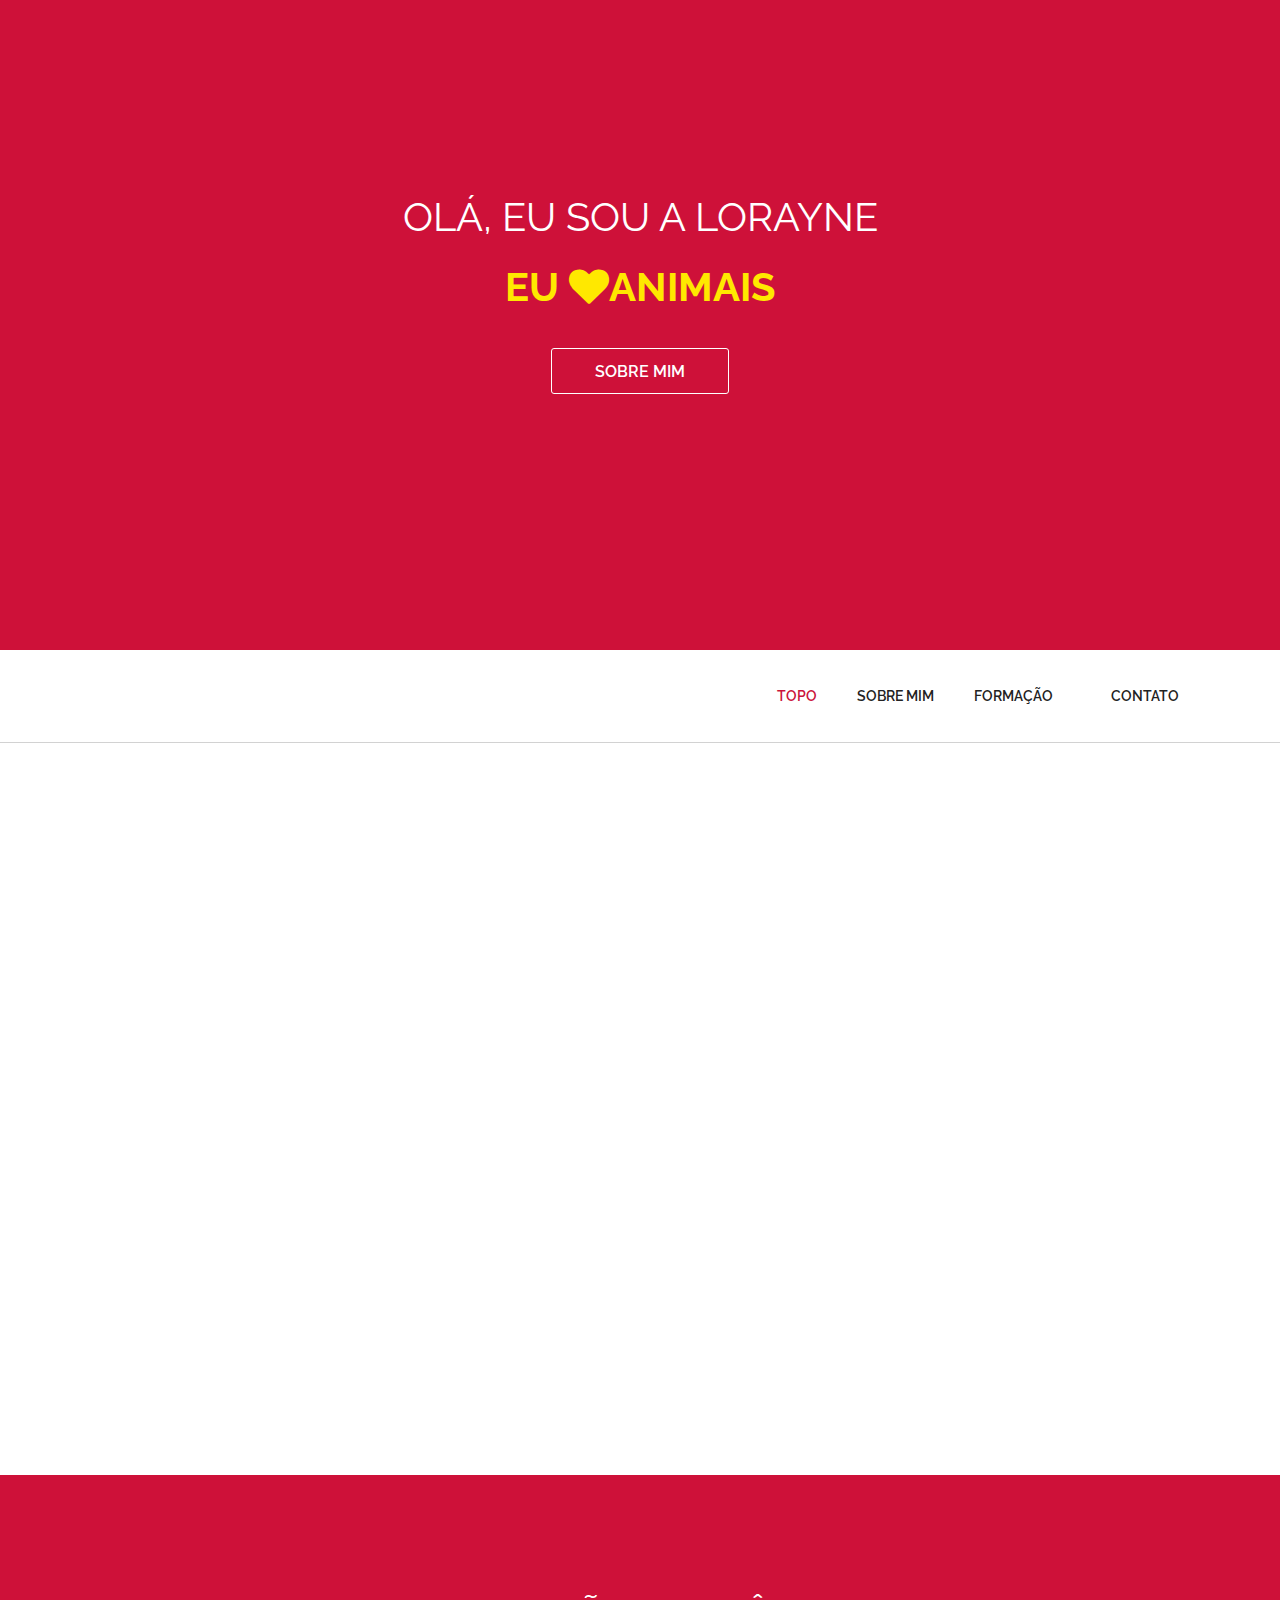
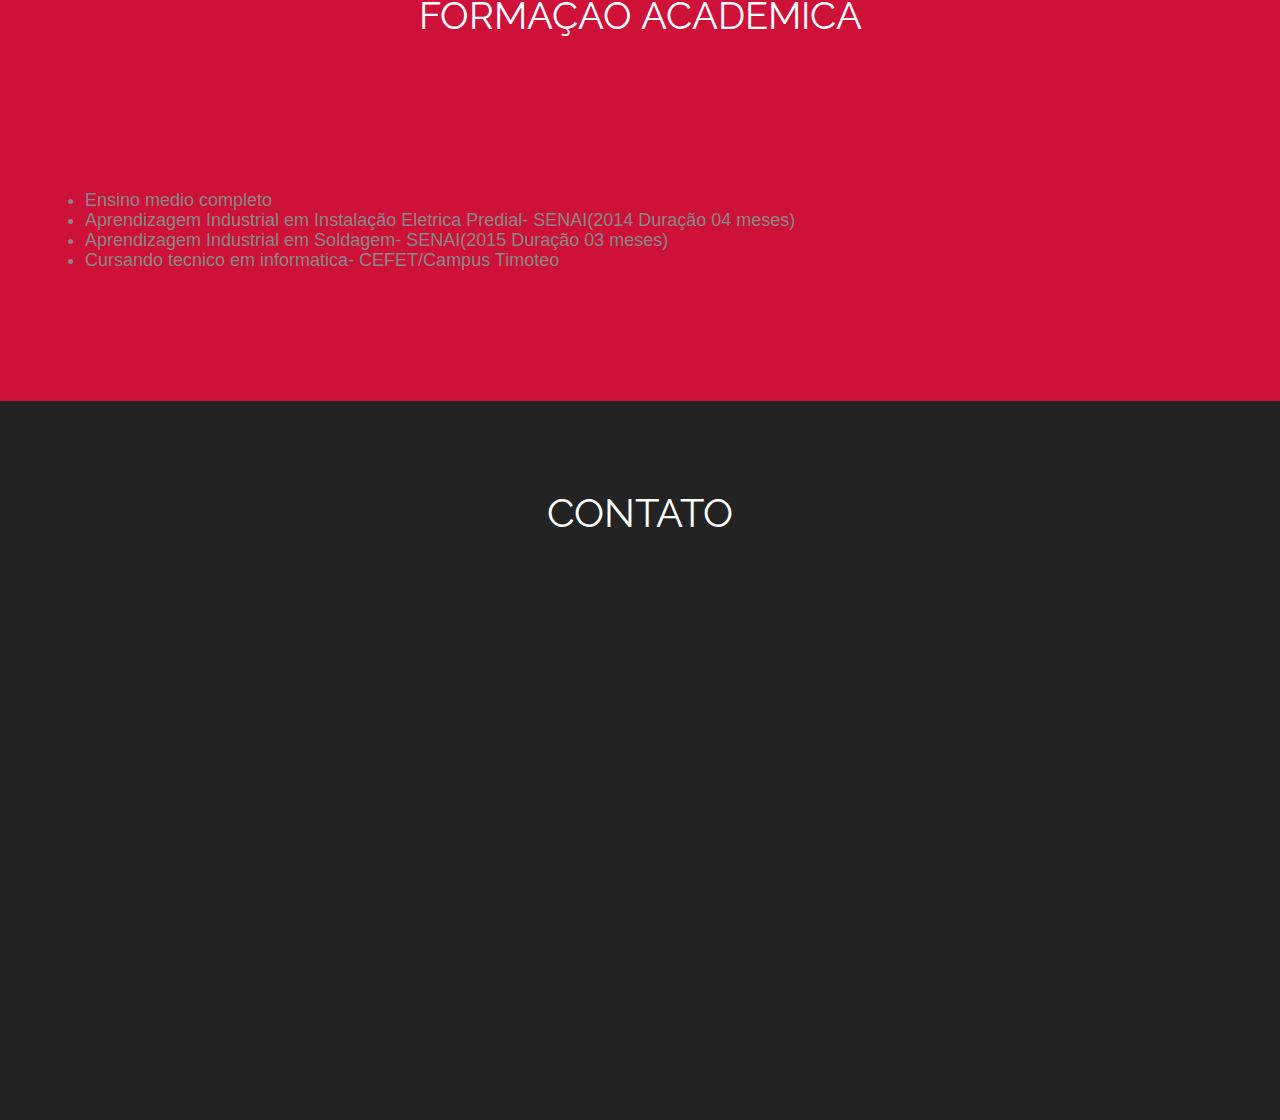
==== commit bf4725ad: "novo" ====
--- a/novo/index.html
+++ b/novo/index.html
@@ -6,450 +6,253 @@
 -->
 <!doctype html>
 <html>
+
 <head>
-<meta charset="utf-8">
-<meta name="viewport" content="width=device-width, maximum-scale=1">
-<title>Wow Portfolio Multi Purpose HTML5 Template | Webthemez</title>
-<link rel="icon" href="favicon.png" type="image/png">
-<link href="css/bootstrap.min.css" rel="stylesheet" type="text/css">
-<link rel="stylesheet" href="js/fancybox/jquery.fancybox.css" type="text/css" media="screen" />
-<link href="css/style.css" rel="stylesheet" type="text/css"> 
-<link href="css/font-awesome.css" rel="stylesheet" type="text/css"> 
-<link href="css/animate.css" rel="stylesheet" type="text/css">
- 
-<!--[if lt IE 9]>
+  <meta charset="utf-8">
+  <meta name="viewport" content="width=device-width, maximum-scale=1">
+  <title>Meu curriculo | Lorayne Santos</title>
+  <link rel="icon" href="favicon.png" type="image/png">
+  <link href="css/bootstrap.min.css" rel="stylesheet" type="text/css">
+  <link rel="stylesheet" href="js/fancybox/jquery.fancybox.css" type="text/css" media="screen" />
+  <link href="css/style.css" rel="stylesheet" type="text/css">
+  <link href="css/font-awesome.css" rel="stylesheet" type="text/css">
+  <link href="css/animate.css" rel="stylesheet" type="text/css">
+
+  <!--[if lt IE 9]>
     <script src="js/respond-1.1.0.min.js"></script>
     <script src="js/html5shiv.js"></script>
     <script src="js/html5element.js"></script>
 <![endif]-->
- 
+
 </head>
+
 <body>
 
-<!--Hero_Section-->
-<section id="hero_section" class="top_cont_outer">
-  <div class="hero_wrapper">
-    <div class="container">
-      <div class="hero_section">
+  <!--Hero_Section-->
+  <section id="hero_section" class="top_cont_outer">
+    <div class="hero_wrapper">
+      <div class="container">
+        <div class="hero_section">
+          <div class="row">
+            <div class="col-md-12">
+
+              <div class="top_left_cont zoomIn wow animated">
+                <h2>Olá, Eu sou a Lorayne <br> <strong>Eu <i class="fa fa-heart"></i>Animais<strong></h2>
+
+                <div class="underline"></div>
+                <a href="#aboutUs" class="read_more2"> Sobre mim </a>
+              </div>
+            </div>
+          </div>
+        </div>
+      </div>
+    </div>
+  </section>
+  <!--Hero_Section-->
+
+  <!--Header_section-->
+  <header id="header_wrapper">
+    <div class="container">
+      <div class="header_box">
+
+        <nav class="navbar navbar-inverse" role="navigation">
+          <div class="navbar-header">
+            <button type="button" id="nav-toggle" class="navbar-toggle" data-toggle="collapse" data-target="#main-nav">
+              <span class="sr-only">Toggle navigation</span> <span class="icon-bar"></span> <span
+                class="icon-bar"></span> <span class="icon-bar"></span> </button>
+          </div>
+          <div id="main-nav" class="collapse navbar-collapse navStyle">
+            <ul class="nav navbar-nav" id="mainNav">
+              <li class="active"><a href="#hero_section" class="scroll-link">Topo</a></li>
+              <li><a href="#aboutUs" class="scroll-link">Sobre Mim</a></li>
+
+
+              <li><a href="#clients" class="scroll-link">Formação</a></li>
+        
+              <li><a href="#contact" class="scroll-link">Contato</a></li>
+
+
+            </ul>
+          </div>
+        </nav>
+      </div>
+    </div>
+  </header>
+  <!--Header_section-->
+
+  <section id="aboutUs">
+    <!--Aboutus-->
+    <div class="inner_wrapper aboutUs-container fadeInLeft animated wow">
+      <div class="container">
+        <h2>Quem sou eu</h2>
+
+        <div class="inner_section">
+          <div class="row">
+            <div class="col-lg-12 about-us">
+              <div class="row">
+                <div class="col-md-6"> <img class="img-responsive" src="lo.jpg" align=""> </div>
+                <!-- /.col-md-6 -->
+                <div class="col-md-6">
+                  <h3>Lorayne dos Santos Paula </h3>
+                  <p>
+                    <h4>
+                      Tenho 20 Anos,nasci em Dionísio cidade localizada no interior de Minas Gerais,
+                      Atualmente moro na <a href="https://goo.gl/maps/ZKwhzoz8MTUa4Jbi6" < />
+                      Alameda Trinta e Um de Outubro, 100 - Centro Timoteo-MG.</a>
+                      Estou cursando Tecnico em Informatica e almejo Graduação em Psicologia.
+                      Algumas das minhas caracteristicas:
+                    </h4>
+                  </p>
+
+
+                  <ul class="about-us-list">
+                    <li class="points">Capacidade de Adaptação</li>
+                    <li class="points">Proativa </li>
+                    <li class="points">Flexivel </li>
+                    <li class="points">Criativa </li>
+                    <li class="points">Capacidade de Liderança </li>
+                  </ul><!-- /.about-us-list -->
+
+                </div><!-- /.col-md-6 -->
+
+              </div><!-- /.row -->
+            </div><!-- /.col-lg-12 -->
+          </div>
+
+        </div>
+      </div>
+    </div>
+  </section>
+  <!--Aboutus-->
+
+
+  <!--Service-->
+  <section id="service">
+
+    <div class="container">
+
+
+      <!--Service-->
+
+
+
+
+      <section class="page_section" id="clients">
+        <!--page_section-->
+        <h2>Formação Acadêmica</h2>
+        <!--page_section-->
+        <div class="">
+
+
+          <section class="page_section team" id="team"></section>
+          <!--main-section team-start-->
+          <div class="container">
+
+            <h4>
+              <li> Ensino medio completo </li>
+              <li> Aprendizagem Industrial em Instalação Eletrica Predial- SENAI(2014 Duração 04 meses) </li>
+              <li>Aprendizagem Industrial em Soldagem- SENAI(2015 Duração 03 meses) </li>
+              <li> Cursando tecnico em informatica- CEFET/Campus Timoteo </li>
+              <h4 />
+              </ul>
+
+
+          </div>
+        </div>
+        <!-- row -->
+    </div>
+    </div>
+  </section>
+
+<!--/Team-->
+  <!--Footer-->
+  <footer class="footer_wrapper" id="contact">
+    <div class="container">
+      <section class="page_section contact" id="contact">
+        <div class="contact_section">
+          <h2>contato</h2>
+
+
+        </div>
         <div class="row">
-          <div class="col-md-12">
-		   
-            <div class="top_left_cont zoomIn wow animated"> 
-              <h2>Hello, my name is lo<br> <strong>I <i class="fa fa-heart"></i> Designing</strong></h2>
-
-                <div class="underline"></div>             
-              <a href="#aboutUs" class="read_more2">Who Am I</a> </div>
-          </div> 
-        </div>
-      </div>
-    </div>
-  </div>
-</section>
-<!--Hero_Section--> 
-
-<!--Header_section-->
-<header id="header_wrapper">
-  <div class="container">
-    <div class="header_box">
-      <div class="logo"><a href="#"><img src="img/logo.png" alt="logo"></a></div>
-	  <nav class="navbar navbar-inverse" role="navigation">
-      <div class="navbar-header">
-        <button type="button" id="nav-toggle" class="navbar-toggle" data-toggle="collapse" data-target="#main-nav"> <span class="sr-only">Toggle navigation</span> <span class="icon-bar"></span> <span class="icon-bar"></span> <span class="icon-bar"></span> </button>
-        </div>
-	    <div id="main-nav" class="collapse navbar-collapse navStyle">
-			<ul class="nav navbar-nav" id="mainNav">
-			  <li class="active"><a href="#hero_section" class="scroll-link">Home</a></li>
-			  <li><a href="#aboutUs" class="scroll-link">About Me</a></li>
-			  <li><a href="#service" class="scroll-link">Skills</a></li>
-			  <li><a href="#Portfolio" class="scroll-link">Projects</a></li>
-			  <li><a href="#clients" class="scroll-link">Experience</a></li>
-			  <li><a href="#team" class="scroll-link">Testimonial</a></li>
-			  <li><a href="#contact" class="scroll-link">Contact</a></li>
-			</ul>
-      </div>
-	 </nav>
-    </div>
-  </div>
-</header>
-<!--Header_section--> 
-
-<section id="aboutUs"><!--Aboutus-->
-<div class="inner_wrapper aboutUs-container fadeInLeft animated wow">
-  <div class="container">
-    <h2>Who Am I</h2>
-	<h6>Lorem ipsum dolor sit amet, consectetur Morbi sagittis, sem quisci ipsum</h6>
-    <div class="inner_section"> 
-	  <div class="row">
-						<div class="col-lg-12 about-us">
-							<div class="row">
-							<div class="col-md-6"> <img class="img-responsive" src="img/about1.jpg" align=""> </div><!-- /.col-md-6 -->
-								<div class="col-md-6">
-									<h3>I Design Awesome Web Apps</h3>
-									<p>
-										 Lorem ipsum dolor sit amet, consectetur Morbi sagittis, sem quisci ipsum gravida tortor orci ipsum gravida tortor. Lorem ipsum dolor sit amet, tortor orci ipsum gravida tortor. Lorem ipsum dolor sit amet, conseconsectetur.
-									</p>
-
-									<ul class="about-us-list">
-										<li class="points">Consectetur Morbi sagittis, sem quisci ipsum gravida tortor</li>
-										<li class="points">Morbi sagittis, sem quis lacinia faucibus, orci ipsum gravida </li>
-										<li class="points">Lorem ipsum dolor sit amet, consectetur Morbi sagittis, sem quisci gravida </li>
-                                        <li class="points">Sagittis, sem quis lacinia faucibus, orci ipsum gravida </li>
-										<li class="points">Ipsum dolor sit amet, consectetur Morbi sagittis, sem quisci</li>
-									</ul><!-- /.about-us-list -->
-								 
-								</div><!-- /.col-md-6 -->
-								
-							</div><!-- /.row -->	
-						</div><!-- /.col-lg-12 -->
-					</div>
-      
-    </div>
-  </div> 
-  </div>
-</section>
-<!--Aboutus--> 
-
-
-<!--Service-->
-<section  id="service">
-  <div class="container">
-    <h2>Skills</h2>
-	<h6>Lorem ipsum dolor sit amet, consectetur Morbi sagittis, sem quisci ipsum</h6>
-    <div class="service_wrapper">
-      <div class="row">
-        <div class="col-md-3">
-		<div class="service_icon delay-03s animated wow  zoomIn"> <span><i class="fa fa-android"></i></span> </div>
-          <div class="service_block">
-            
-            <h3 class="animated fadeInUp wow">Android</h3>
-            <p class="animated fadeInDown wow">Lorem Ipsum is simply dummy text of the printing and typesetting industry. </p>
-          </div>
-        </div>
-        <div class="col-md-3"> 
-		<div class="service_icon icon2  delay-03s animated wow zoomIn"> <span><i class="fa fa-apple"></i></span> </div> 
-		<div class="service_block">
-            <h3 class="animated fadeInUp wow">Apple IOS</h3>
-            <p class="animated fadeInDown wow">Lorem Ipsum is simply dummy text of the printing and typesetting industry.  </p>
-          </div>
-        </div>
-        <div class="col-md-3">
-		<div class="service_icon icon3  delay-03s animated wow zoomIn"> <span><i class="fa fa-html5"></i></span> </div>
-          <div class="service_block">
-            
-            <h3 class="animated fadeInUp wow">Design</h3>
-            <p class="animated fadeInDown wow">Lorem Ipsum is simply dummy text of the printing and typesetting industry.  </p>
-          </div>
-        </div>
-		  <div class="col-md-3">
-		<div class="service_icon icon3  delay-03s animated wow zoomIn"> <span><i class="fa fa-user"></i></span> </div>
-          <div class="service_block">
-            
-            <h3 class="animated fadeInUp wow">Development</h3>
-            <p class="animated fadeInDown wow">Lorem Ipsum is simply dummy text of the printing and typesetting industry.  </p>
-          </div>
-        </div>
-      </div> 
-    </div>
-  </div>
-</section>
-<!--Service-->
-
-
-
-
-<!-- Portfolio -->
-<section id="Portfolio" class="content"> 
-  
-  <!-- Container -->
-  <div class="container portfolio_title"> 
-    
-    <!-- Title -->
-    <div class="section-title">
-      <h2>Projects</h2>
-	<h6>Lorem ipsum dolor sit amet, consectetur Morbi sagittis, sem quisci ipsum</h6>
-	  
-    </div>
-    <!--/Title --> 
-    
-  </div>
-  <!-- Container -->
-  
-  <div class="portfolio-top"></div>
-  
-  <!-- Portfolio Filters -->
-  <div class="portfolio"> 
-    
-    <div id="filters" class="sixteen columns">
-      <ul class="clearfix">
-        <li><a id="all" href="#" data-filter="*" class="active">
-          <h5>All</h5>
-          </a></li>
-        <li><a class="" href="#" data-filter=".prototype">
-          <h5>Prototype</h5>
-          </a></li>
-        <li><a class="" href="#" data-filter=".design">
-          <h5>Design</h5>
-          </a></li>
-        <li><a class="" href="#" data-filter=".android">
-          <h5>Android</h5>
-          </a></li>
-        <li><a class="" href="#" data-filter=".appleIOS">
-          <h5>Apple IOS</h5>
-          </a></li>
-        <li><a class="" href="#" data-filter=".web">
-          <h5>Web App</h5>
-          </a></li>
-      </ul>
-    </div>
-    <!--/Portfolio Filters --> 
-    
-    <!-- Portfolio Wrapper -->
-    <div class="isotope fadeInLeft animated wow grid" style="position: relative; overflow: hidden; height: 480px;" id="portfolio_wrapper">  
-      <!-- Portfolio Item -->
-      <figure style="position: absolute; left: 0px; top: 0px; transform: translate3d(0px, 0px, 0px) scale3d(1, 1, 1); width: 337px; opacity: 1;" class="portfolio-item one-four   appleIOS isotope-item effect-oscar">
-	   
-        <div class="portfolio_img"> 
-		<img src="img/portfolio_pic1.jpg"  alt="Portfolio 1"> </div> 
-			<figcaption>		
-				<div>
-				  <a href="img/portfolio_pic1.jpg" class="fancybox"> 
-					<h2>Warm <span>Oscar</span></h2>
-							<p>Oscar is a decent man. He used to clean porches with pleasure.</p>
-				  </a>
-				</div>
-			</figcaption>
-        </figure>
-      <!--/Portfolio Item --> 
-      
-      <!-- Portfolio Item-->
-      <figure style="position: absolute; left: 0px; top: 0px; transform: translate3d(337px, 0px, 0px) scale3d(1, 1, 1); width: 337px; opacity: 1;" class="portfolio-item one-four  design isotope-item effect-oscar">
-        <div class="portfolio_img"> <img src="img/portfolio_pic2.jpg" alt="Portfolio 1"> </div>
-        	<figcaption>		
-				<div>
-				  <a href="img/portfolio_pic2.jpg" class="fancybox"> 
-					<h2>Warm <span>Oscar</span></h2>
-							<p>Oscar is a decent man. He used to clean porches with pleasure.</p>
-				  </a>
-				</div>
-			</figcaption>
-        </figure>
-      <!--/Portfolio Item --> 
-      
-      <!-- Portfolio Item -->
-      <figure style="position: absolute; left: 0px; top: 0px; transform: translate3d(674px, 0px, 0px) scale3d(1, 1, 1); width: 337px; opacity: 1;" class="portfolio-item one-four  design  isotope-item effect-oscar">
-        <div class="portfolio_img"> <img src="img/portfolio_pic3.jpg" alt="Portfolio 1"> </div>
-       <figcaption>		
-				<div>
-				  <a href="img/portfolio_pic3.jpg" class="fancybox"> 
-					<h2>Warm <span>Oscar</span></h2>
-							<p>Oscar is a decent man. He used to clean porches with pleasure.</p>
-				  </a>
-				</div>
-			</figcaption>
-        </figure>
-      <!--/Portfolio Item--> 
-      
-      <!-- Portfolio Item-->
-      <figure style="position: absolute; left: 0px; top: 0px; transform: translate3d(1011px, 0px, 0px) scale3d(1, 1, 1); width: 337px; opacity: 1;" class="portfolio-item one-four  android  prototype web isotope-item effect-oscar">
-        <div class="portfolio_img"> <img src="img/portfolio_pic4.jpg" alt="Portfolio 1"> </div>
-         <figcaption>		
-				<div>
-				  <a href="img/portfolio_pic4.jpg" class="fancybox"> 
-					<h2>Warm <span>Oscar</span></h2>
-							<p>Oscar is a decent man. He used to clean porches with pleasure.</p>
-				  </a>
-				</div>
-			</figcaption>
-      </figure>
-      <!-- Portfolio Item --> 
-      
-      <!-- Portfolio Item -->
-      <figure style="position: absolute; left: 0px; top: 0px; transform: translate3d(0px, 240px, 0px) scale3d(1, 1, 1); width: 337px; opacity: 1;" class="portfolio-item one-four  design isotope-item effect-oscar">
-        <div class="portfolio_img"> <img src="img/portfolio_pic5.jpg" alt="Portfolio 1"> </div>
-       <figcaption>		
-				<div>
-				  <a href="img/portfolio_pic5.jpg" class="fancybox"> 
-					<h2>Warm <span>Oscar</span></h2>
-							<p>Oscar is a decent man. He used to clean porches with pleasure.</p>
-				  </a>
-				</div>
-			</figcaption>
-      </figure>
-      <!--/Portfolio Item --> 
-      
-      <!-- Portfolio Item -->
-      <figure style="position: absolute; left: 0px; top: 0px; transform: translate3d(337px, 240px, 0px) scale3d(1, 1, 1); width: 337px; opacity: 1;" class="portfolio-item one-four  web isotope-item effect-oscar">
-        <div class="portfolio_img"> <img src="img/portfolio_pic6.jpg" alt="Portfolio 1"> </div>
-       <figcaption>		
-				<div>
-				  <a href="img/portfolio_pic6.jpg" class="fancybox"> 
-					<h2>Warm <span>Oscar</span></h2>
-							<p>Oscar is a decent man. He used to clean porches with pleasure.</p>
-				  </a>
-				</div>
-			</figcaption>
-      </figure>
-      <!--/Portfolio Item --> 
-      
-      <!-- Portfolio Item  -->
-      <figure style="position: absolute; left: 0px; top: 0px; transform: translate3d(674px, 240px, 0px) scale3d(1, 1, 1); width: 337px; opacity: 1;" class="portfolio-item one-four  design web isotope-item effect-oscar">
-        <div class="portfolio_img"> <img src="img/portfolio_pic7.jpg" alt="Portfolio 1"> </div>       
-       <figcaption>		
-				<div>
-				  <a href="img/portfolio_pic7.jpg" class="fancybox"> 
-					<h2>Warm <span>Oscar</span></h2>
-							<p>Oscar is a decent man. He used to clean porches with pleasure.</p>
-				  </a>
-				</div>
-			</figcaption>
-       </figure>
-      <!--/Portfolio Item --> 
-      
-      <!-- Portfolio Item -->
-      <figure style="position: absolute; left: 0px; top: 0px; transform: translate3d(1011px, 240px, 0px) scale3d(1, 1, 1); width: 337px; opacity: 1;" class="portfolio-item one-four   android isotope-item effect-oscar">
-        <div class="portfolio_img"> <img src="img/portfolio_pic8.jpg" alt="Portfolio 1"> </div>       
-      <figcaption>		
-				<div>
-				  <a href="img/portfolio_pic8.jpg" class="fancybox"> 
-					<h2>Warm <span>Oscar</span></h2>
-							<p>Oscar is a decent man. He used to clean porches with pleasure.</p>
-				  </a>
-				</div>
-			</figcaption>
-        </figure>
-      <!--/Portfolio Item --> 
-      
-    </div>
-    <!--/Portfolio Wrapper --> 
-    
-  </div>
-  <!--/Portfolio Filters -->
-  
-  <div class="portfolio_btm"></div>
-  
-  
-  <div id="project_container">
-    <div class="clear"></div>
-    <div id="project_data"></div>
-  </div>
- 
-  
-</section>
-<!--/Portfolio --> 
-
-<section class="page_section" id="clients"><!--page_section-->
-  <h2>Worked For</h2>
-<!--page_section-->
-<div class="client_logos"><!--client_logos-->
-  <div class="container">
-    <ul class="fadeInRight animated wow">
-      <li><a href="javascript:void(0)"><img src="img/client_logo1.png" alt=""></a></li>
-      <li><a href="javascript:void(0)"><img src="img/client_logo2.png" alt=""></a></li>
-      <li><a href="javascript:void(0)"><img src="img/client_logo3.png" alt=""></a></li>
-      <li><a href="javascript:void(0)"><img src="img/client_logo5.png" alt=""></a></li>
-    </ul>
-  </div>
-</div>
-</section>
-<!--client_logos-->
-
-<section class="page_section team" id="team"><!--main-section team-start-->
-  <div class="container">
-    <h2>Testimonial</h2>
-    <h6>Lorem ipsum dolor sit amet, consectetur adipiscing.</h6>
-	  	
-		<div id="team" name="team">
-  <div class="container">
-    <div class="row centered">
-      
-      <div class="col-md-3 centered"> <img class="img img-circle lt-box" src="img/team01.jpg" height="120px" width="120px" alt="">
-        <div class="rt-box"><h4><strong>Rosy Illue</strong></h4>
-        <p>Lorem ipsum dolor sit amet, consectetur Morbi sagittis, sem quisci ipsum gravida tortor.</p><br/>
-		</div>
-       </div>
-         <div class="col-md-3 centered"> <img class="img img-circle lt-box" src="img/team02.jpg" height="120px" width="120px" alt="">
-        <div class="rt-box"><h4><strong>Nissy Yukjk</strong></h4>
-        <p>Lorem ipsum dolor sit amet, consectetur Morbi sagittis, sem quisci ipsum gravida tortor.</p><br/>
-		</div>
-       </div>
-	      <div class="col-md-3 centered"> <img class="img img-circle lt-box" src="img/team03.jpg" height="120px" width="120px" alt="">
-        <div class="rt-box"><h4><strong>Fsdf Efffl</strong></h4>
-        <p>Lorem ipsum dolor sit amet, consectetur Morbi sagittis, sem quisci ipsum gravida tortor.</p><br/>
-		</div>
-       </div>
-	      <div class="col-md-3 centered"> <img class="img img-circle lt-box" src="img/team04.jpg" height="120px" width="120px" alt="">
-        <div class="rt-box"><h4><strong>Mnin Nulk</strong></h4>
-        <p>Lorem ipsum dolor sit amet, consectetur Morbi sagittis, sem quisci ipsum gravida tortor.</p><br/>
-		</div>
-       </div>
-   
-    </div>
-  </div>
-  <!-- row --> 
-</div>
-	</div>
-</section>
-<!--/Team-->
-<!--Footer-->
-<footer class="footer_wrapper" id="contact">
-  <div class="container">
-    <section class="page_section contact" id="contact">
-      <div class="contact_section">
-        <h2>Get In Touch</h2>
-	<h6>Lorem ipsum dolor sit amet, consectetur Morbi sagittis, sem quisci ipsum</h6>
-     
-      </div>
-      <div class="row">
-        <div class="col-lg-4 wow fadeInLeft">	
-		 <div class="contact_info">
-                            <div class="detail">
-                                <h4>UNIQUE Infoway</h4>
-                                <p>104, Some street, NewYork, USA</p>
-                            </div>
-                            <div class="detail">
-                                <h4>call us</h4>
-                                <p>+1 234 567890</p>
-                            </div>
-                            <div class="detail">
-                                <h4>Email us</h4>
-                                <p>support@sitename.com</p>
-                            </div> 
-                        </div>
-       		  
-			  
-          
-          <ul class="social_links">
-            <li class="twitter animated bounceIn wow delay-02s"><a href="javascript:void(0)"><i class="fa fa-twitter"></i></a></li>
-            <li class="facebook animated bounceIn wow delay-03s"><a href="javascript:void(0)"><i class="fa fa-facebook"></i></a></li>
-            <li class="pinterest animated bounceIn wow delay-04s"><a href="javascript:void(0)"><i class="fa fa-pinterest"></i></a></li>
-            <li class="gplus animated bounceIn wow delay-05s"><a href="javascript:void(0)"><i class="fa fa-google-plus"></i></a></li> 
-          </ul>
-        </div>
-        <div class="col-lg-8 wow fadeInLeft delay-06s">
-          <div class="form">
-            <input class="input-text" type="text" name="" value="Your Name *" onFocus="if(this.value==this.defaultValue)this.value='';" onBlur="if(this.value=='')this.value=this.defaultValue;">
-            <input class="input-text" type="text" name="" value="Your E-mail *" onFocus="if(this.value==this.defaultValue)this.value='';" onBlur="if(this.value=='')this.value=this.defaultValue;">
-            <textarea class="input-text text-area" cols="0" rows="0" onFocus="if(this.value==this.defaultValue)this.value='';" onBlur="if(this.value=='')this.value=this.defaultValue;">Your Message *</textarea>
-            <input class="input-btn" type="submit" value="send message">
-          </div>
-        </div>
-      </div>
-    </section>
-  </div>
-  <div class="container">
-    <div class="footer_bottom"><span>Copyright © 2015,    Template by <a href="http://webthemez.com">WebThemez.com</a>. </span> </div>
-  </div>
-</footer>
-
-<script type="text/javascript" src="js/jquery-1.11.0.min.js"></script>
-<script type="text/javascript" src="js/bootstrap.min.js"></script>
-<script type="text/javascript" src="js/jquery-scrolltofixed.js"></script>
-<script type="text/javascript" src="js/jquery.nav.js"></script> 
-<script type="text/javascript" src="js/jquery.easing.1.3.js"></script>
-<script type="text/javascript" src="js/jquery.isotope.js"></script>
-<script src="js/fancybox/jquery.fancybox.pack.js" type="text/javascript"></script> 
-<script type="text/javascript" src="js/wow.js"></script> 
-<script type="text/javascript" src="js/custom.js"></script>
+          <div class="col-lg-4 wow fadeInLeft">
+            <div class="contact_info">
+
+
+
+              <form>
+                <h4> O que achou do meu curriculo:</h4>
+
+                <input type="checkbox" name="otimo" checked>
+                <label>Otimo</label>
+
+
+
+                <input type="checkbox" name="precisa melhorar">
+                <label> Precisa melhorar</label>
+
+                <input type="submit" value="Enviar" z </form>
+
+                <div class="detail">
+
+                  <h4> Telefone</h4>
+                  <p> (031) 9516-5526</p>
+                </div>
+                <div class="detail">
+                  <h4>Email </h4>
+                  <p>loraynesantos24399@gmail.com</p>
+                </div>
+            </div>
+
+
+
+            <ul class="social_links">
+
+              <li class="facebook animated bounceIn wow delay-03s"><a
+                  href="https://www.facebook.com/lorayne.santos.7927"><i class="fa fa-facebook"></i></a></li>
+
+            </ul>
+          </div>
+
+
+
+
+          <div class="col-lg-8 wow fadeInLeft delay-06s">
+            <div class="form">
+              <input class="input-text" type="text" name="" value="Nome *"
+                onFocus="if(this.value==this.defaultValue)this.value='';"
+                onBlur="if(this.value=='')this.value=this.defaultValue;">
+              <input class="input-text" type="text" name="" value="E-mail *"
+                onFocus="if(this.value==this.defaultValue)this.value='';"
+                onBlur="if(this.value=='')this.value=this.defaultValue;">
+              <textarea class="input-text text-area" cols="0" rows="0"
+                onFocus="if(this.value==this.defaultValue)this.value='';"
+                onBlur="if(this.value=='')this.value=this.defaultValue;">Escreva o que deseja me falar *</textarea>
+              <input class="input-btn" type="submit" value="Enviar mensagem">
+            </div>
+          </div>
+        </div>
+      </section>
+    </div>
+    <div class="container">
+
+
+
+
+
+
+  </footer>
+
+  <script type="text/javascript" src="js/jquery-1.11.0.min.js"></script>
+  <script type="text/javascript" src="js/bootstrap.min.js"></script>
+  <script type="text/javascript" src="js/jquery-scrolltofixed.js"></script>
+  <script type="text/javascript" src="js/jquery.nav.js"></script>
+  <script type="text/javascript" src="js/jquery.easing.1.3.js"></script>
+  <script type="text/javascript" src="js/jquery.isotope.js"></script>
+  <script src="js/fancybox/jquery.fancybox.pack.js" type="text/javascript"></script>
+  <script type="text/javascript" src="js/wow.js"></script>
+  <script type="text/javascript" src="js/custom.js"></script>
 
 </body>
-</html>+
+</html>
